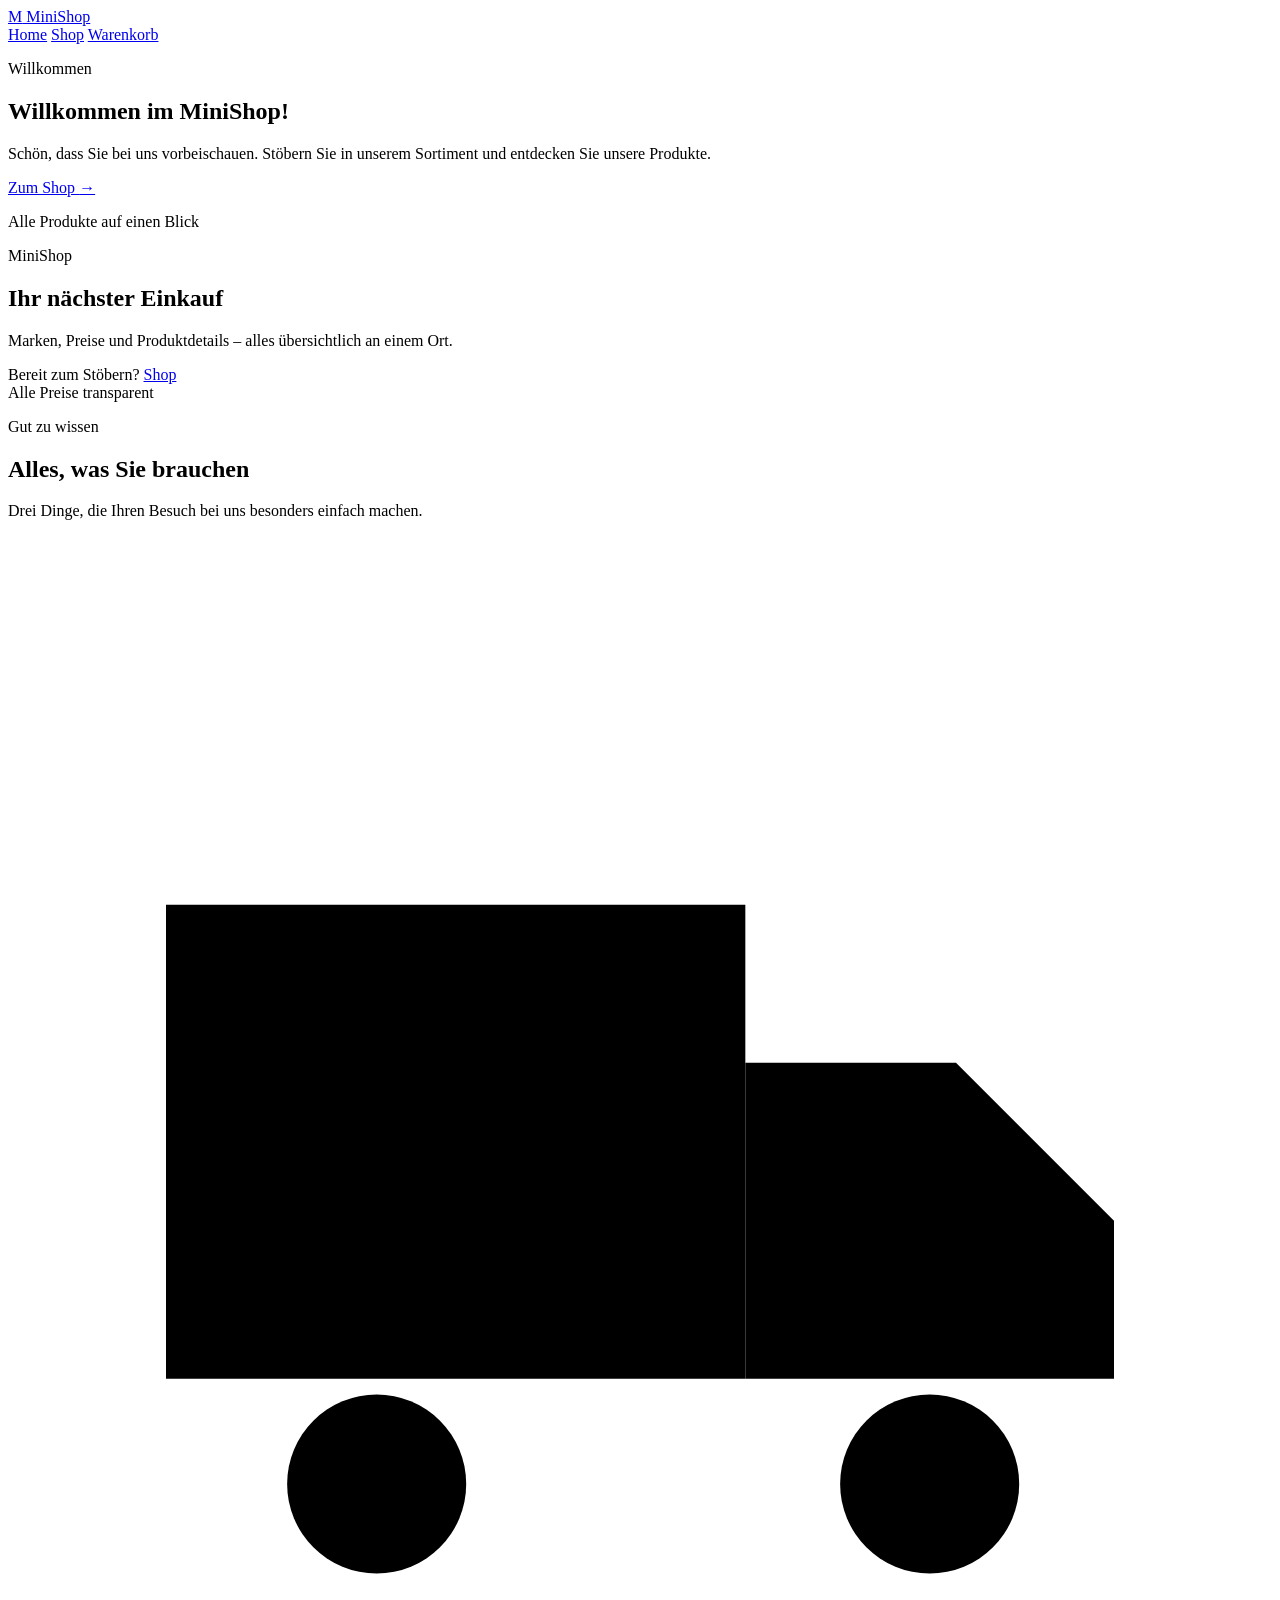
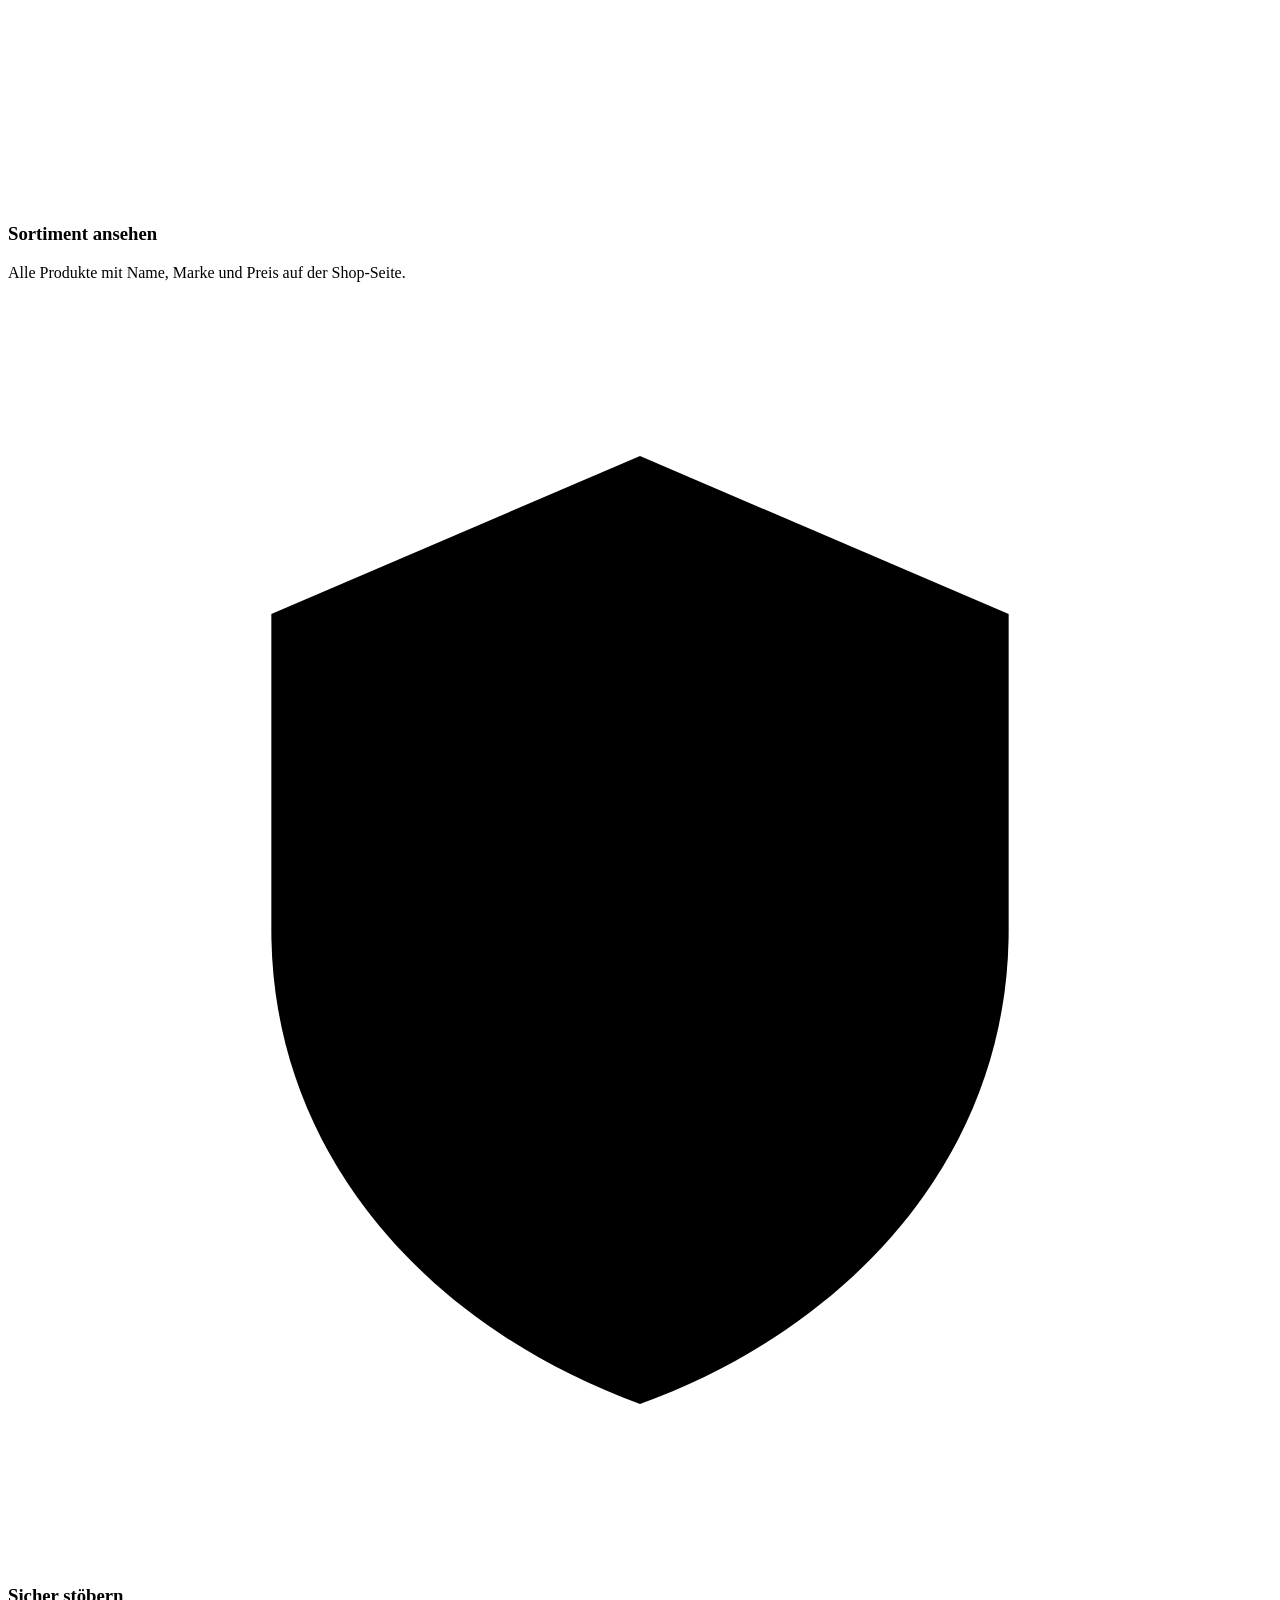
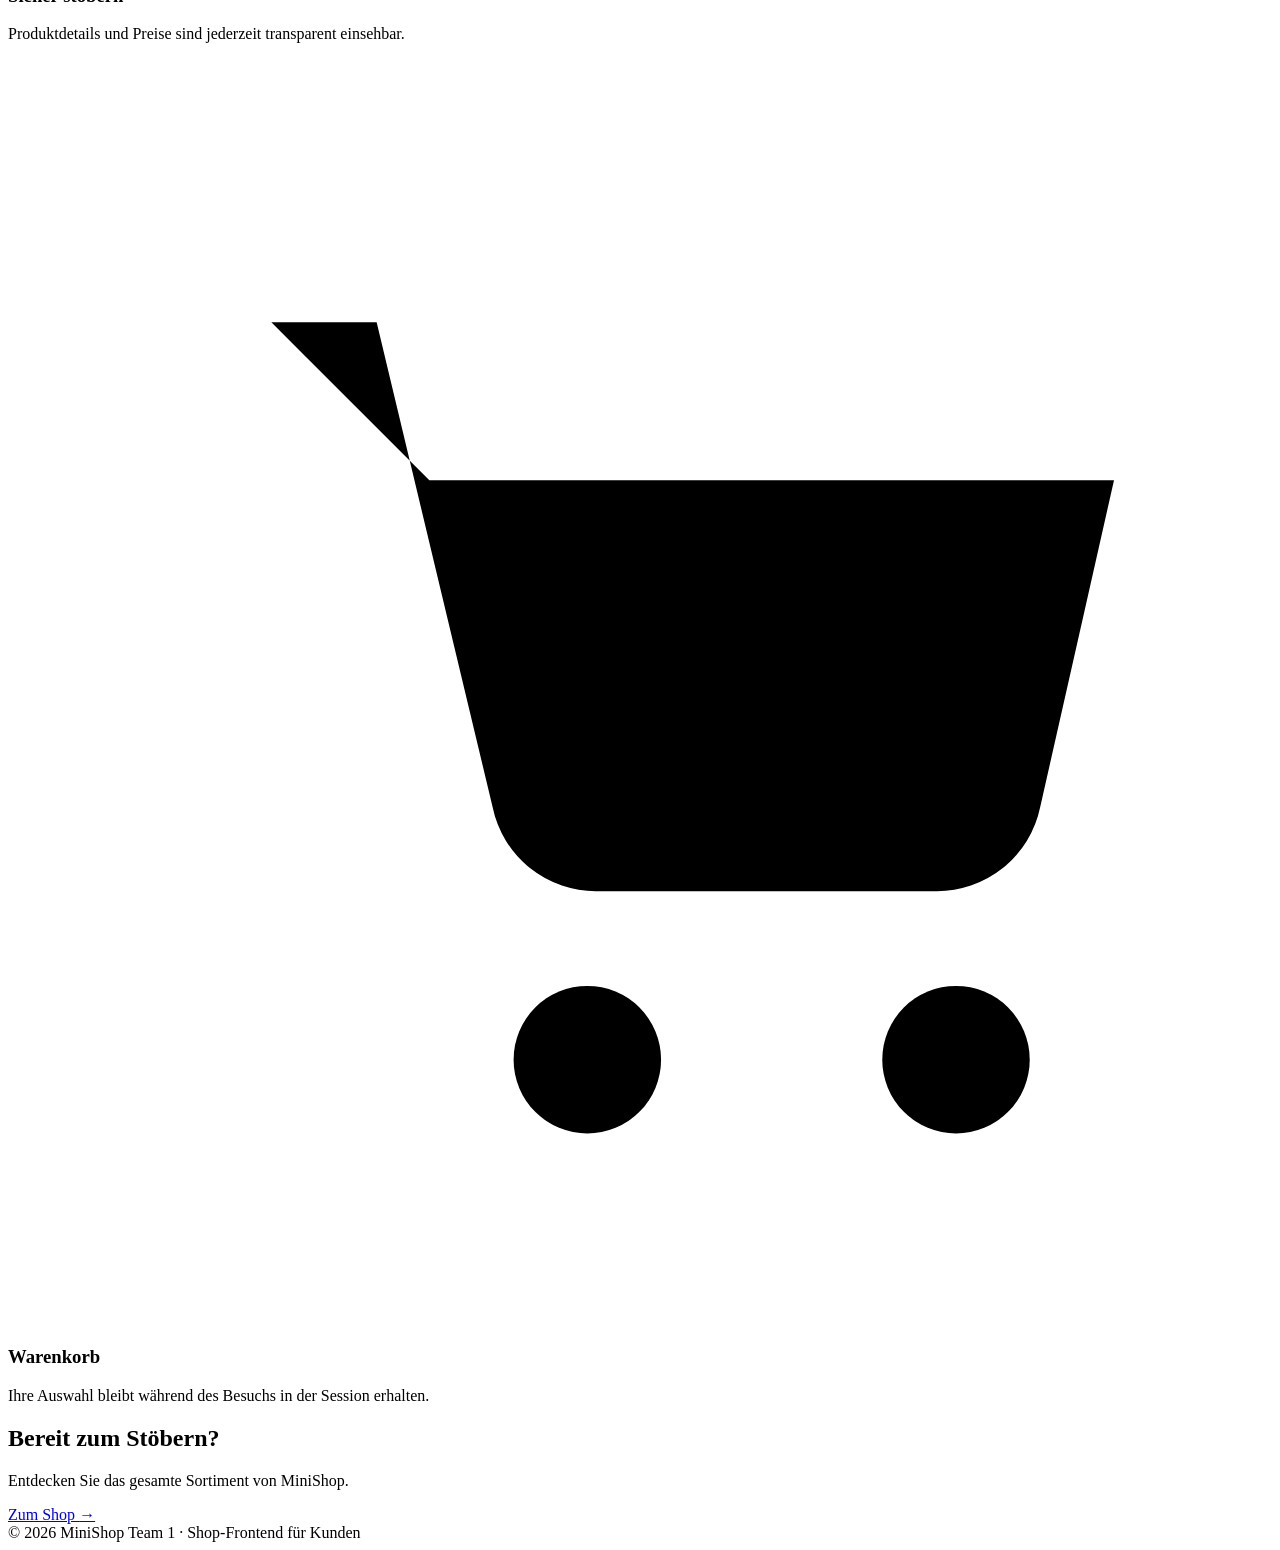
==== src/main/resources/templates/home/index.html @ 33fa98d6 "Update Header, Controler" ====
<!DOCTYPE html>
<!-- Thymeleaf-Namespace laden, damit th-Befehle verwendbar sind. -->
<html lang="de" xmlns:th="http://www.thymeleaf.org">
<head>
    <meta charset="UTF-8">
    <meta name="viewport" content="width=device-width, initial-scale=1.0">
    <title>MiniShop - Startseite</title>
    <link rel="stylesheet" href="../../static/css/style.css" th:href="@{/css/style.css}">
</head>
<body>

    <!-- Navigationsleiste oben. Vom Server wird der Inhalt durch das Fragment
         fragments/header.html ersetzt. Der Inhalt innerhalb dieses Elements ist
         nur der Fallback für die Vorschau, wenn die Datei direkt im Browser
         geöffnet wird (ohne Server kein th:replace). -->
    <header class="site-header" th:replace="~{fragments/header :: header('home')}">
        <div class="container header-inner">
            <a class="brand" href="/">
                <span class="brand-mark">M</span>
                MiniShop
            </a>
            <nav class="site-nav" aria-label="Hauptnavigation">
                <a class="is-active" href="/">Home</a>
                <a href="/shop">Shop</a>
                <a href="/cart">Warenkorb</a>
            </nav>
        </div>
    </header>

    <main>
        <!-- Begrüßung -->
        <section class="hero">
            <div class="container hero-grid">

                <div class="hero-copy">
                    <p class="eyebrow rise">Willkommen</p>
                    <h1 class="rise rise-2">
                        Willkommen im <span class="accent-text">MiniShop</span>!
                    </h1>
                    <p class="lead rise rise-3">
                        Schön, dass Sie bei uns vorbeischauen. Stöbern Sie in unserem
                        Sortiment und entdecken Sie unsere Produkte.
                    </p>
                    <div class="cta-row rise rise-4">
                        <a class="btn" href="/shop" th:href="@{/shop}">
                            Zum Shop <span aria-hidden="true">&rarr;</span>
                        </a>
                        <p class="cta-note">Alle Produkte auf einen Blick</p>
                    </div>
                </div>

                
                        <div class="product-body">
                            <p class="product-kicker">MiniShop</p>
                            <h2 class="product-title">Ihr nächster Einkauf</h2>
                            <p class="product-text">
                                Marken, Preise und Produktdetails &ndash; alles übersichtlich
                                an einem Ort.
                            </p>
                            <div class="product-foot">
                                <span class="price-label">Bereit zum Stöbern?</span>
                                <a class="mini-btn" href="/shop" th:href="@{/shop}">Shop</a>
                            </div>
                        </div>
                    </div>
                    <span class="float-badge">Alle Preise transparent</span>
                </div>

            </div>
        </section>

        <!-- Vorteile -->
        <section class="features">
            <div class="container">

                <div class="section-head">
                    <p class="eyebrow">Gut zu wissen</p>
                    <h2>Alles, was Sie brauchen</h2>
                    <p class="section-lead">
                        Drei Dinge, die Ihren Besuch bei uns besonders einfach machen.
                    </p>
                </div>

                <div class="features-grid">

                    <div class="feature">
                        <span class="feature-icon">
                            <svg viewBox="0 0 24 24" aria-hidden="true">
                                <path d="M3 7h11v9H3z"></path>
                                <path d="M14 10h4l3 3v3h-7z"></path>
                                <circle cx="7" cy="18" r="1.7"></circle>
                                <circle cx="17.5" cy="18" r="1.7"></circle>
                            </svg>
                        </span>
                        <div>
                            <h3>Sortiment ansehen</h3>
                            <p>Alle Produkte mit Name, Marke und Preis auf der Shop-Seite.</p>
                        </div>
                    </div>

                    <div class="feature">
                        <span class="feature-icon">
                            <svg viewBox="0 0 24 24" aria-hidden="true">
                                <path d="M12 3l7 3v6c0 4.2-2.9 7.5-7 9-4.1-1.5-7-4.8-7-9V6z"></path>
                                <path d="M9 12l2 2 4-4"></path>
                            </svg>
                        </span>
                        <div>
                            <h3>Sicher stöbern</h3>
                            <p>Produktdetails und Preise sind jederzeit transparent einsehbar.</p>
                        </div>
                    </div>

                    <div class="feature">
                        <span class="feature-icon">
                            <svg viewBox="0 0 24 24" aria-hidden="true">
                                <path d="M5 5h2l2.2 9.2a2 2 0 0 0 2 1.6h6.4a2 2 0 0 0 2-1.6L21 8H8"></path>
                                <circle cx="11" cy="19" r="1.4"></circle>
                                <circle cx="18" cy="19" r="1.4"></circle>
                            </svg>
                        </span>
                        <div>
                            <h3>Warenkorb</h3>
                            <p>Ihre Auswahl bleibt während des Besuchs in der Session erhalten.</p>
                        </div>
                    </div>

                </div>
            </div>
        </section>

        <!-- Abschluss-Aufruf -->
        <section class="cta-band">
            <div class="container cta-band-inner">
                <div>
                    <h2>Bereit zum Stöbern?</h2>
                    <p>Entdecken Sie das gesamte Sortiment von MiniShop.</p>
                </div>
                <a class="btn btn-light" href="/shop" th:href="@{/shop}">
                    Zum Shop <span aria-hidden="true">&rarr;</span>
                </a>
            </div>
        </section>
    </main>

    <footer class="site-footer">
        <div class="container">
            <span>&copy; 2026 MiniShop</span>
            <span>Team 1 &middot; Shop-Frontend f&uuml;r Kunden</span>
        </div>
    </footer>

</body>
</html>
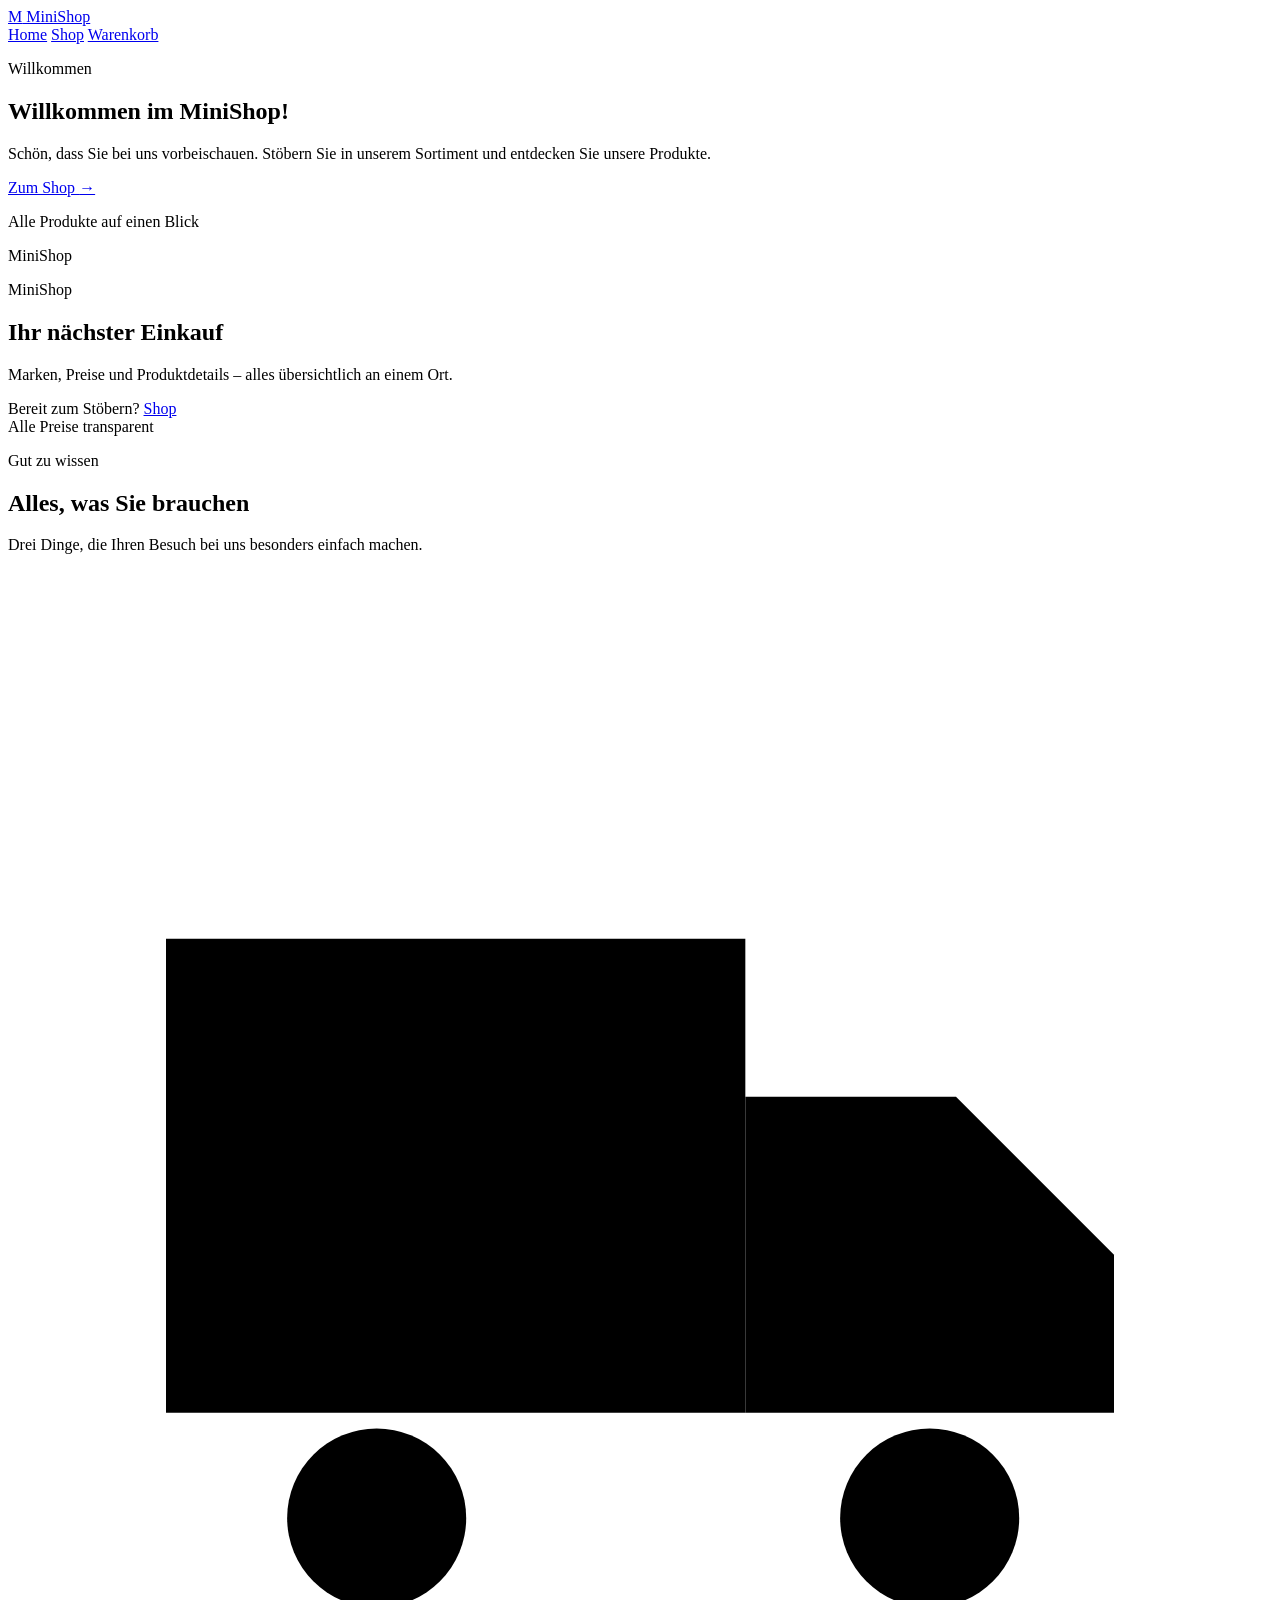
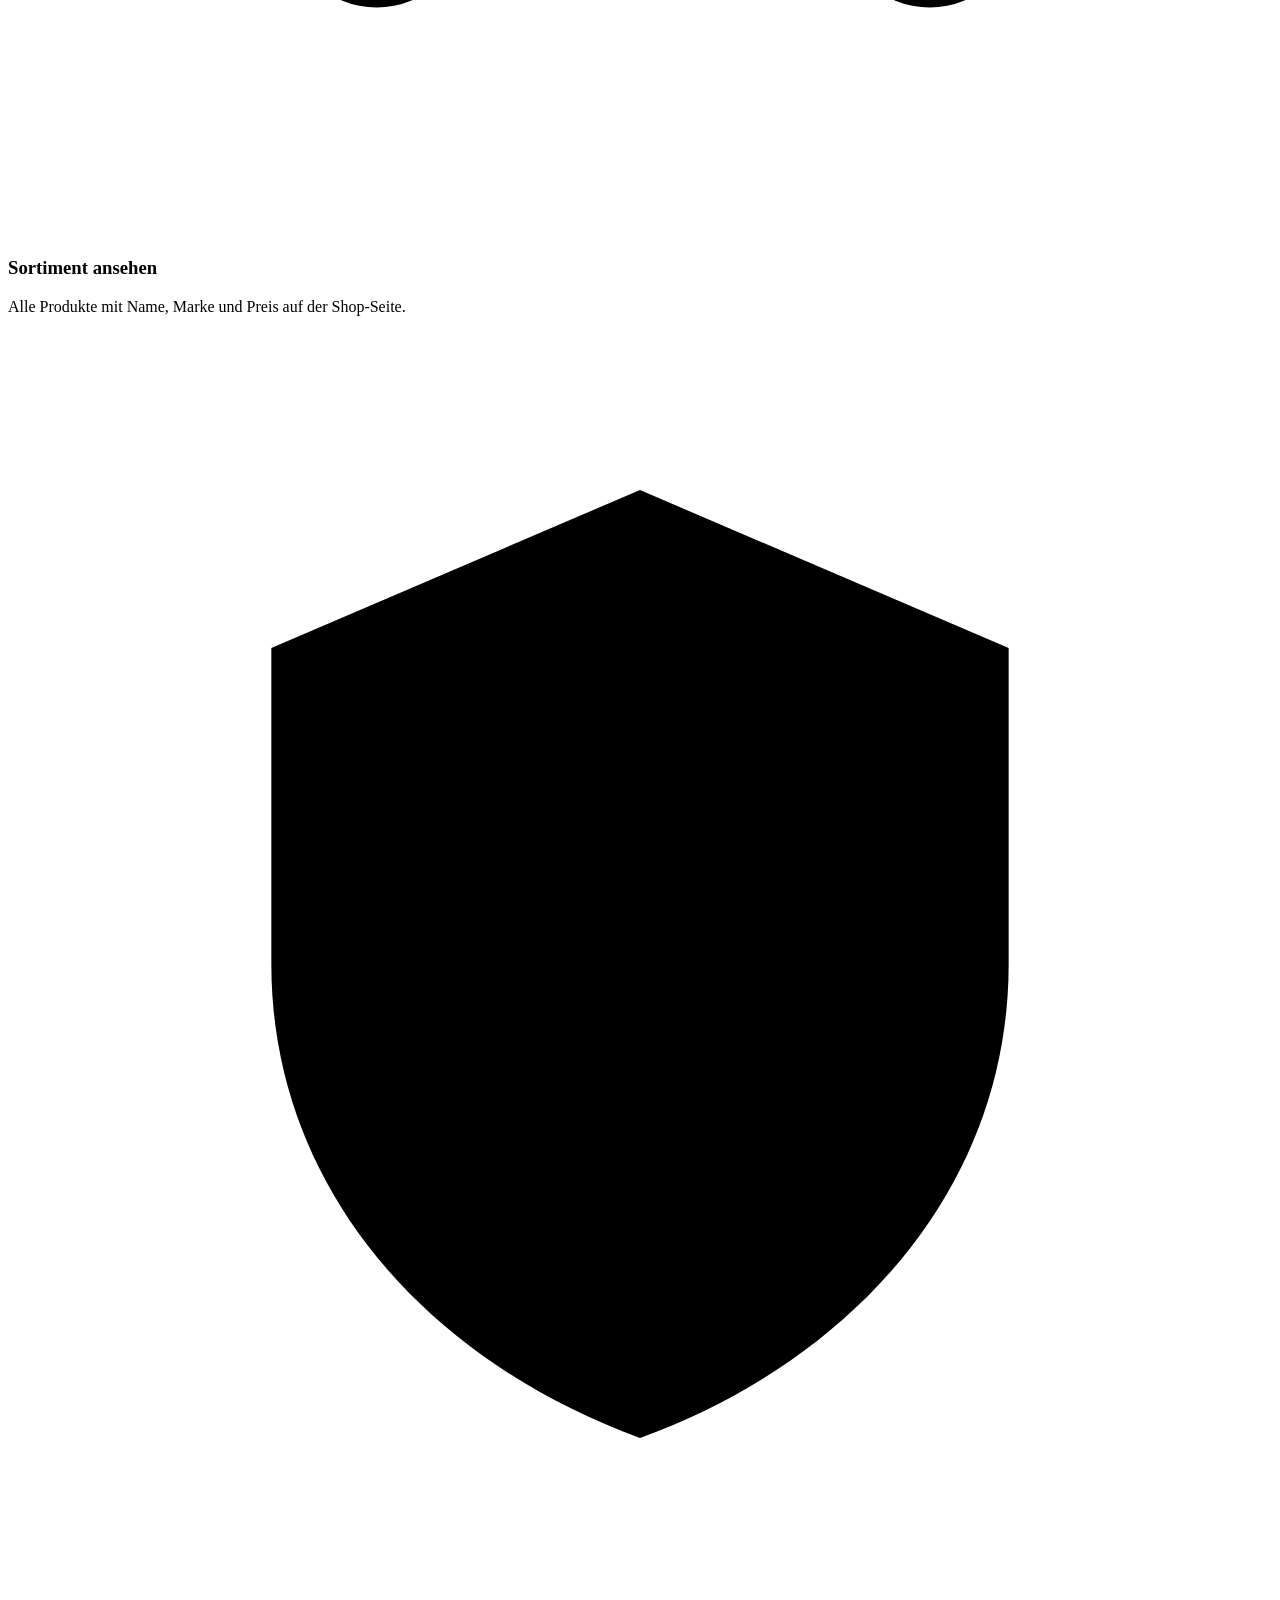
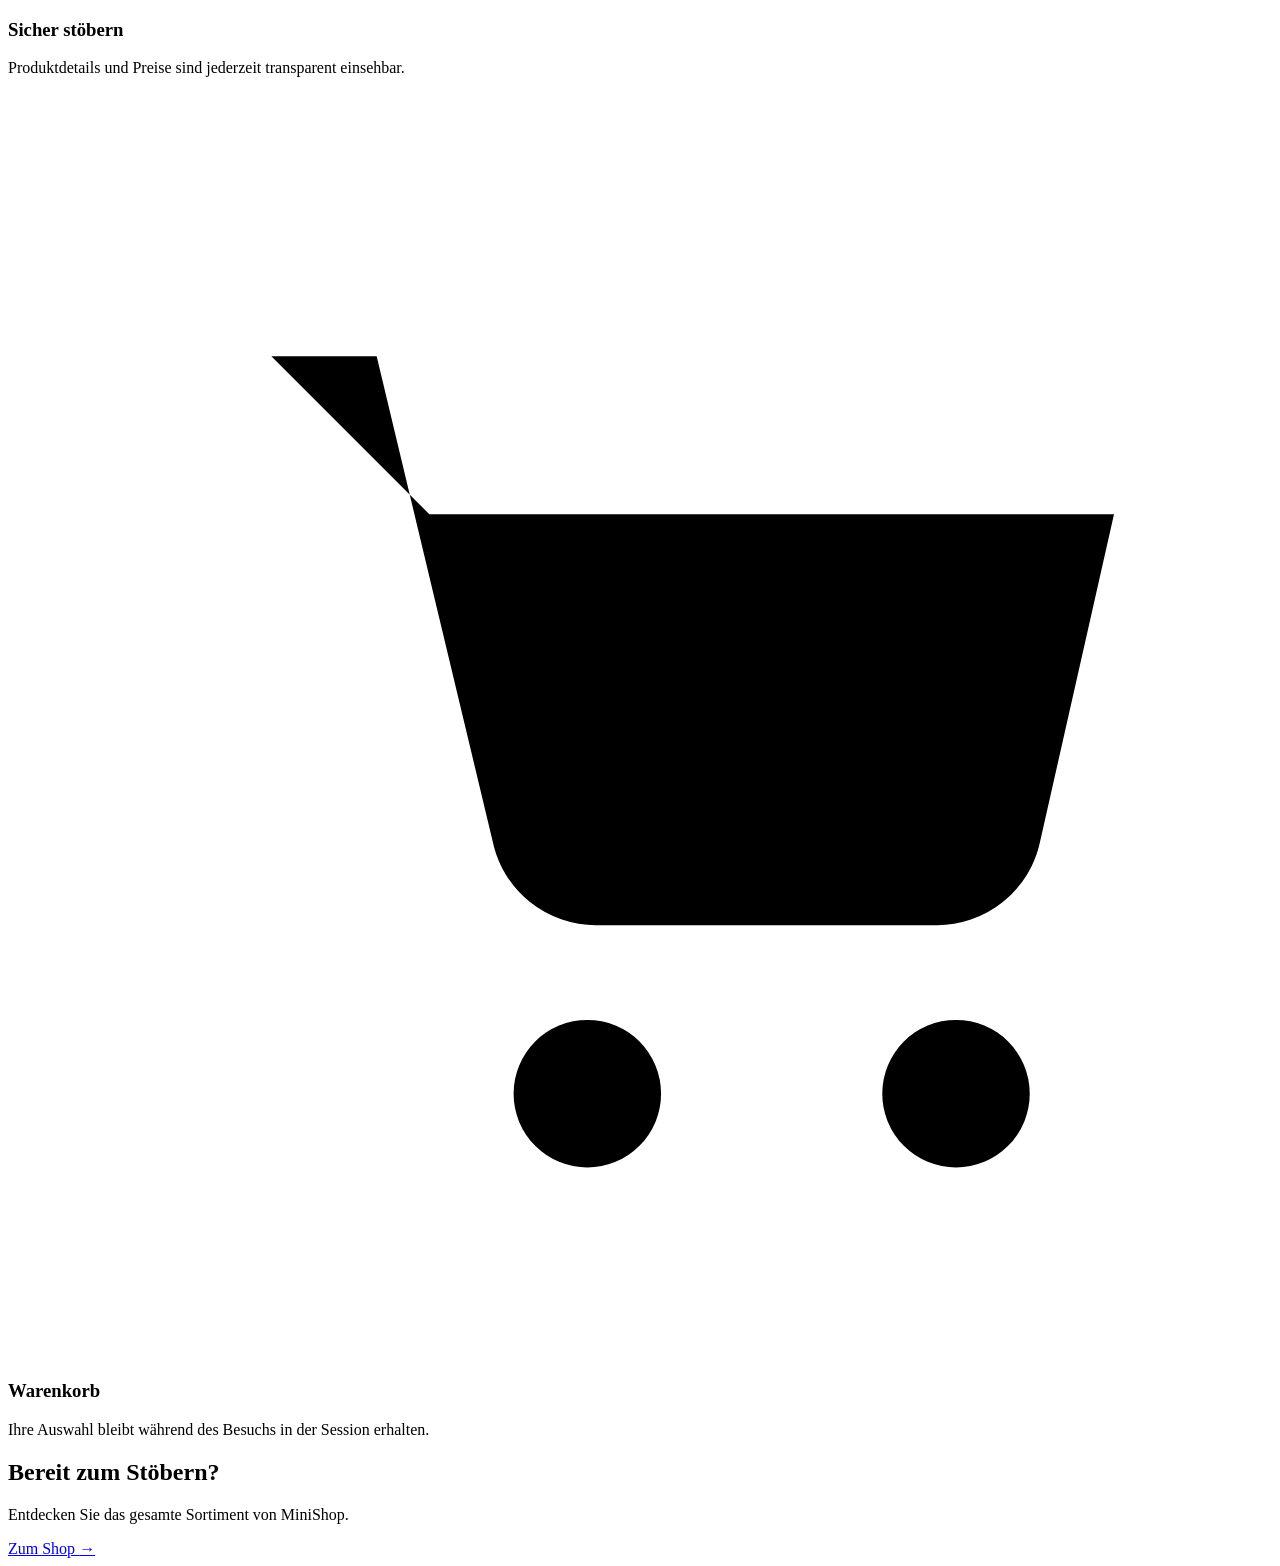
==== commit 1cfebbd7: "Aufgaben erledigt Gerald" ====
--- a/src/main/resources/templates/home/index.html
+++ b/src/main/resources/templates/home/index.html
@@ -2,10 +2,9 @@
 <!-- Thymeleaf-Namespace laden, damit th-Befehle verwendbar sind. -->
 <html lang="de" xmlns:th="http://www.thymeleaf.org">
 <head>
-    <meta charset="UTF-8">
-    <meta name="viewport" content="width=device-width, initial-scale=1.0">
-    <title>MiniShop - Startseite</title>
-    <link rel="stylesheet" href="../../static/css/style.css" th:href="@{/css/style.css}">
+    <!-- Meta-Tags und Stylesheet kommen zentral aus fragments/header.html.
+         static/css/style.css wird von Spring Boot unter /css/style.css ausgeliefert. -->
+    <th:block th:replace="~{fragments/header :: headTags('MiniShop - Startseite')}"></th:block>
 </head>
 <body>
 
@@ -13,16 +12,16 @@
          fragments/header.html ersetzt. Der Inhalt innerhalb dieses Elements ist
          nur der Fallback für die Vorschau, wenn die Datei direkt im Browser
          geöffnet wird (ohne Server kein th:replace). -->
-    <header class="site-header" th:replace="~{fragments/header :: header('home')}">
-        <div class="container header-inner">
+    <header class="navbar" th:replace="~{fragments/header :: header('home')}">
+        <div class="container navbar-inner">
             <a class="brand" href="/">
                 <span class="brand-mark">M</span>
                 MiniShop
             </a>
-            <nav class="site-nav" aria-label="Hauptnavigation">
-                <a class="is-active" href="/">Home</a>
-                <a href="/shop">Shop</a>
-                <a href="/cart">Warenkorb</a>
+            <nav class="nav-links" aria-label="Hauptnavigation">
+                <a class="nav-link is-active" href="/">Home</a>
+                <a class="nav-link" href="/shop">Shop</a>
+                <a class="nav-link" href="/cart">Warenkorb</a>
             </nav>
         </div>
     </header>
@@ -42,14 +41,18 @@
                         Sortiment und entdecken Sie unsere Produkte.
                     </p>
                     <div class="cta-row rise rise-4">
-                        <a class="btn" href="/shop" th:href="@{/shop}">
+                        <a class="btn btn-primary" href="/shop" th:href="@{/shop}">
                             Zum Shop <span aria-hidden="true">&rarr;</span>
                         </a>
                         <p class="cta-note">Alle Produkte auf einen Blick</p>
                     </div>
                 </div>
 
-                
+                <div class="hero-visual rise rise-3">
+                    <div class="product-card hero-card">
+                        <div class="product-media">
+                            <span class="product-media-label">MiniShop</span>
+                        </div>
                         <div class="product-body">
                             <p class="product-kicker">MiniShop</p>
                             <h2 class="product-title">Ihr nächster Einkauf</h2>
@@ -143,12 +146,7 @@
         </section>
     </main>
 
-    <footer class="site-footer">
-        <div class="container">
-            <span>&copy; 2026 MiniShop</span>
-            <span>Team 1 &middot; Shop-Frontend f&uuml;r Kunden</span>
-        </div>
-    </footer>
+    <footer th:replace="~{fragments/header :: footer('Shop-Frontend für Kunden')}"></footer>
 
 </body>
 </html>
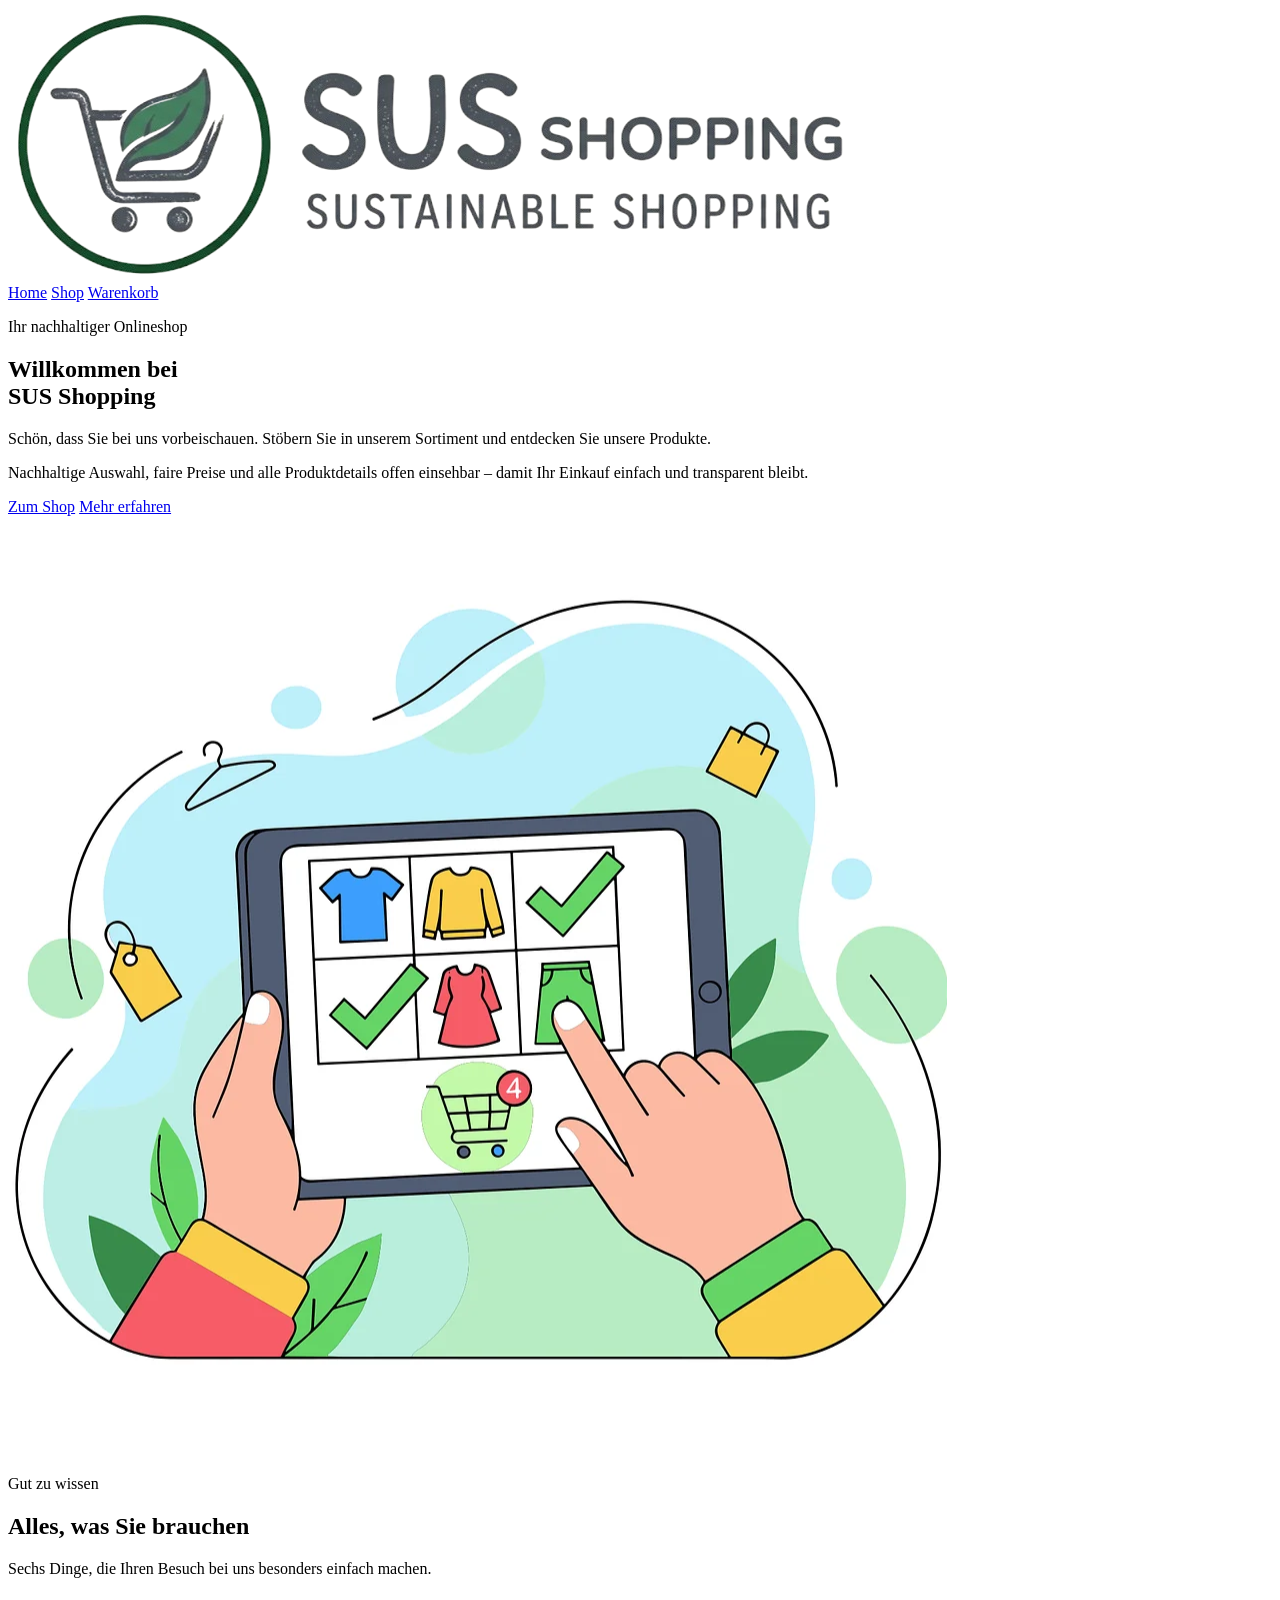
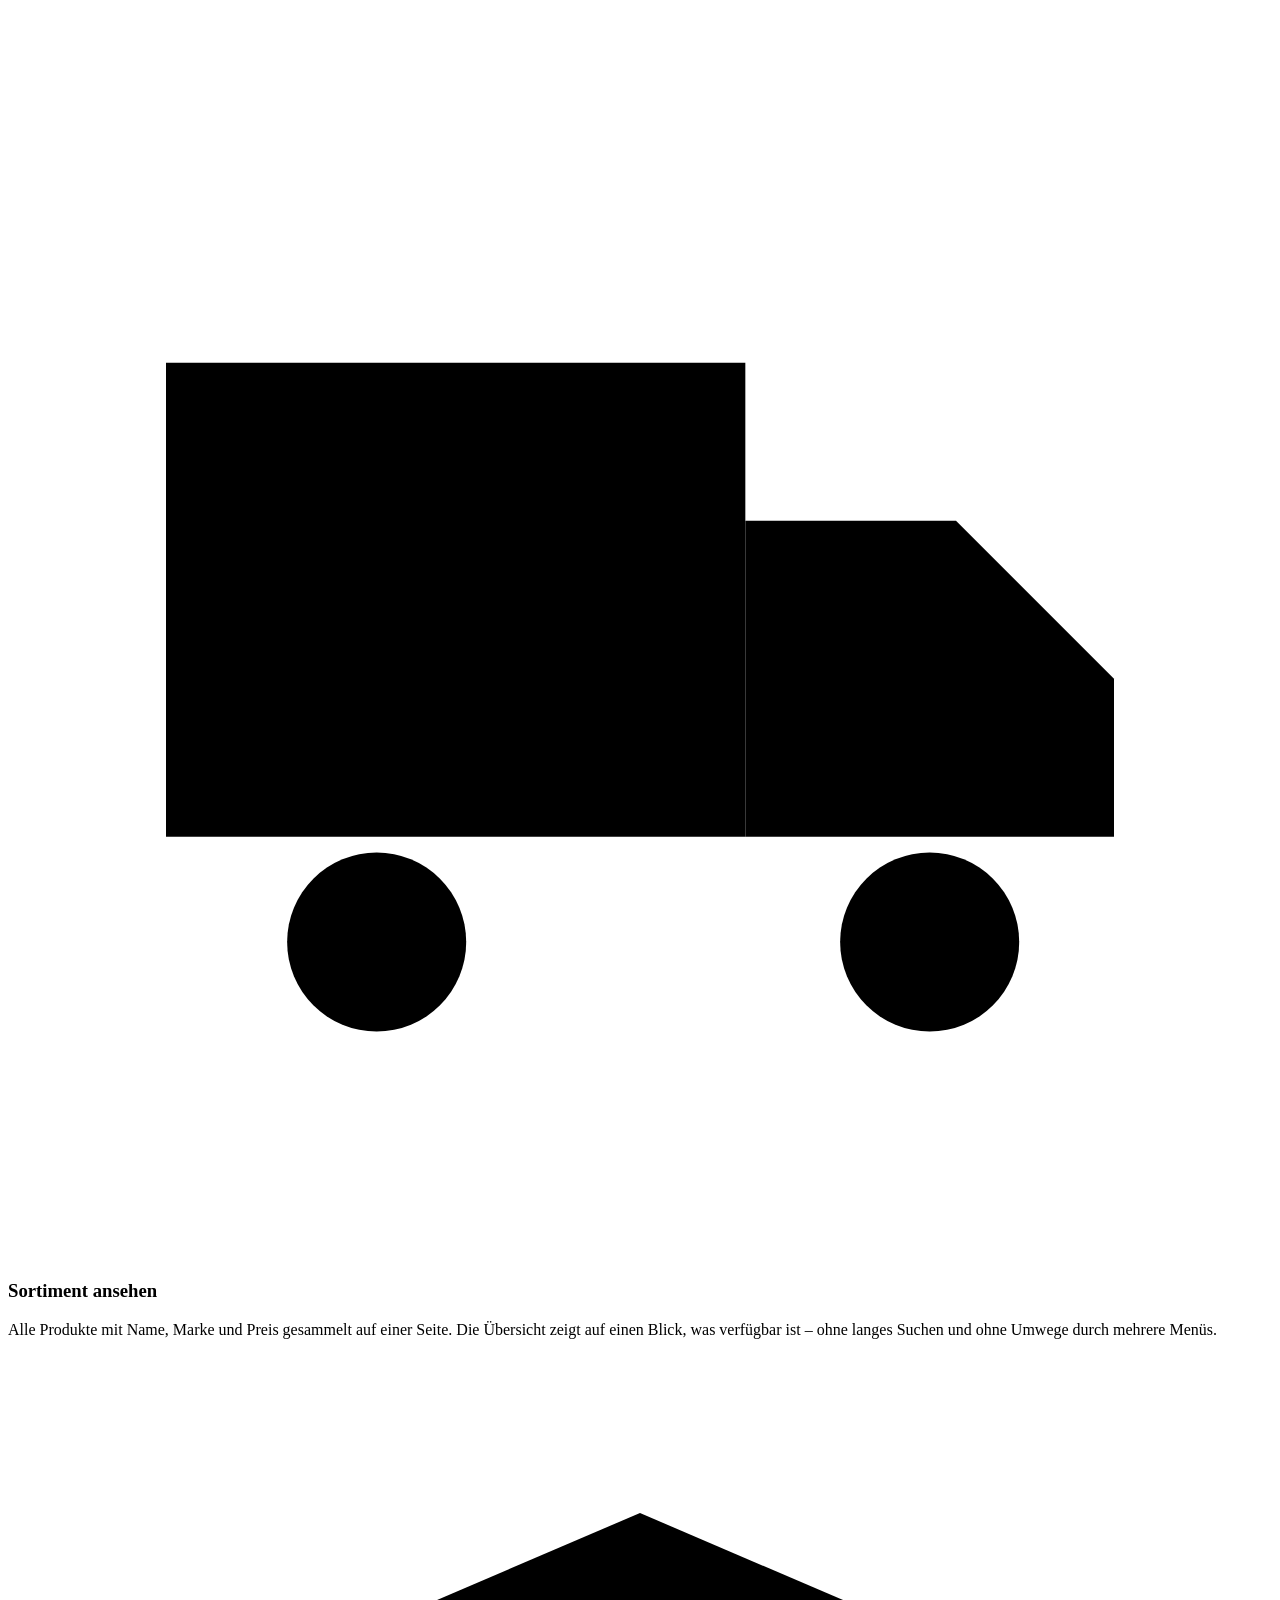
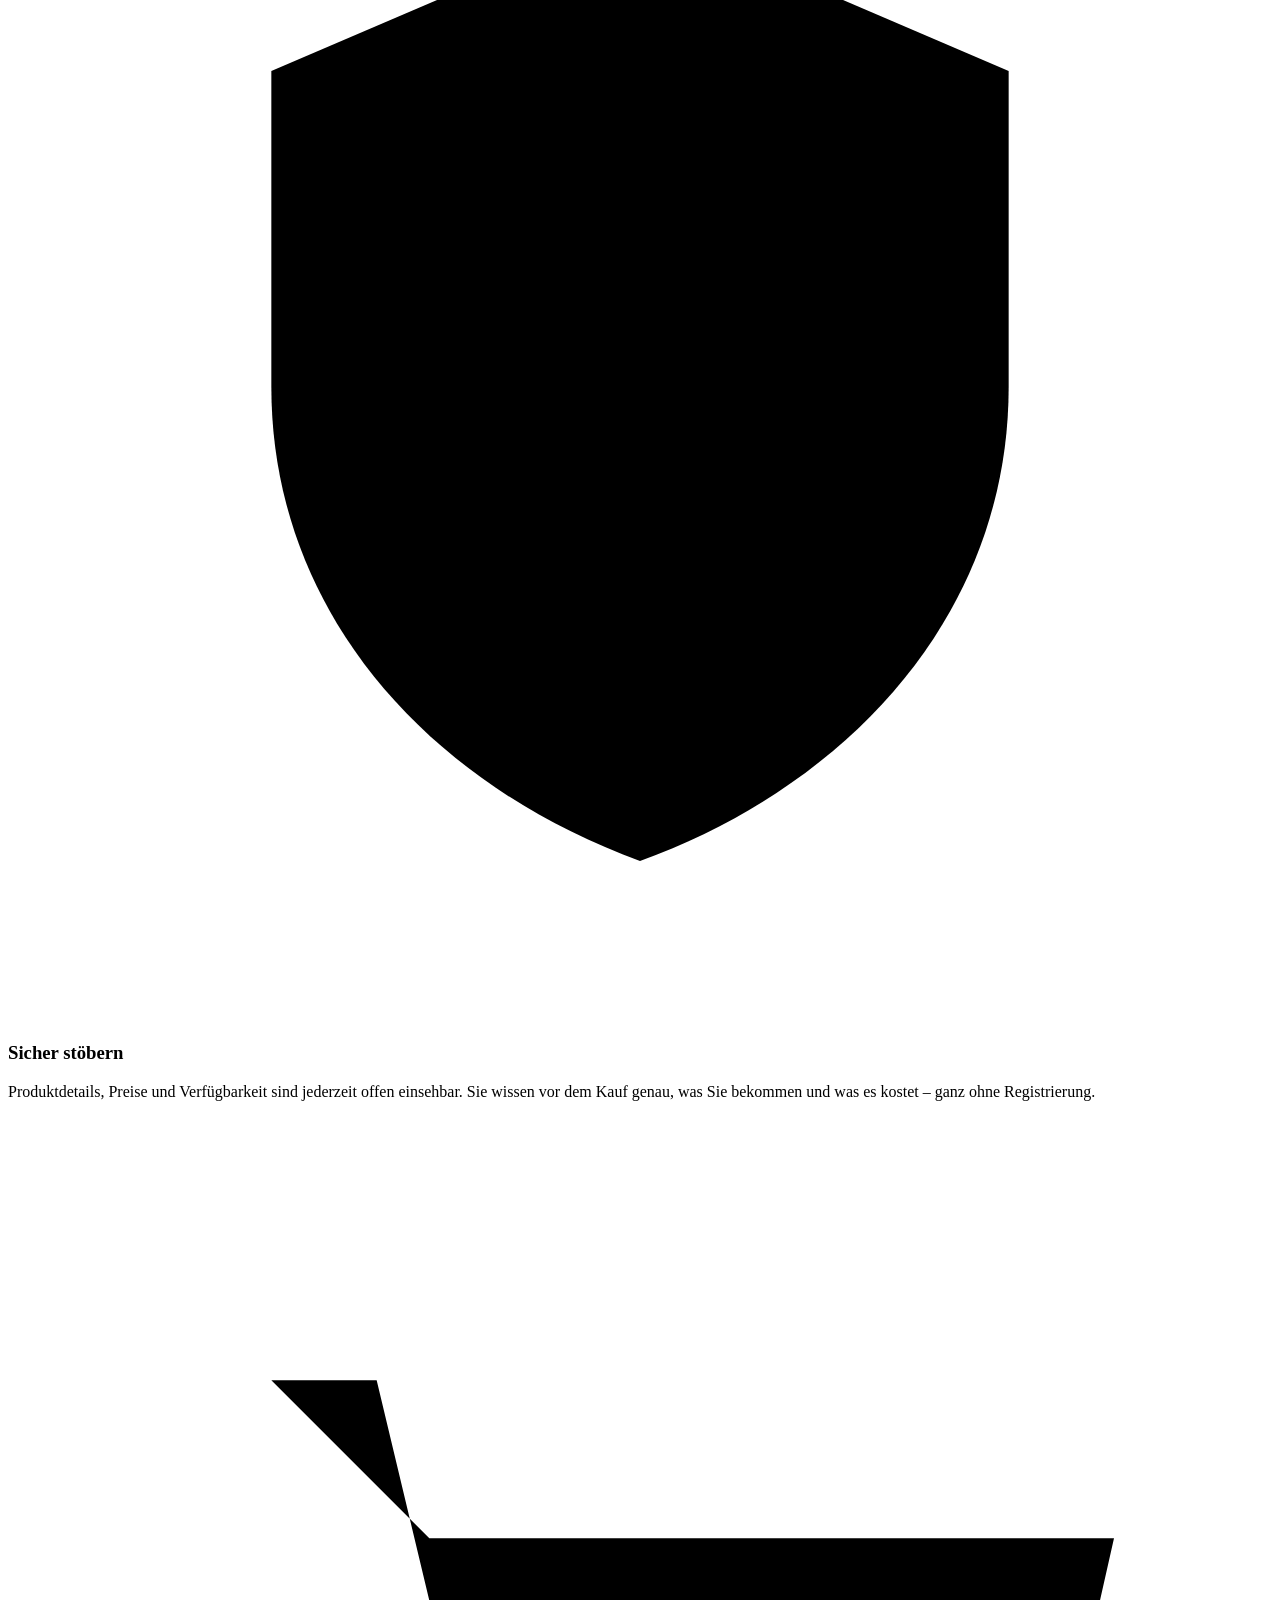
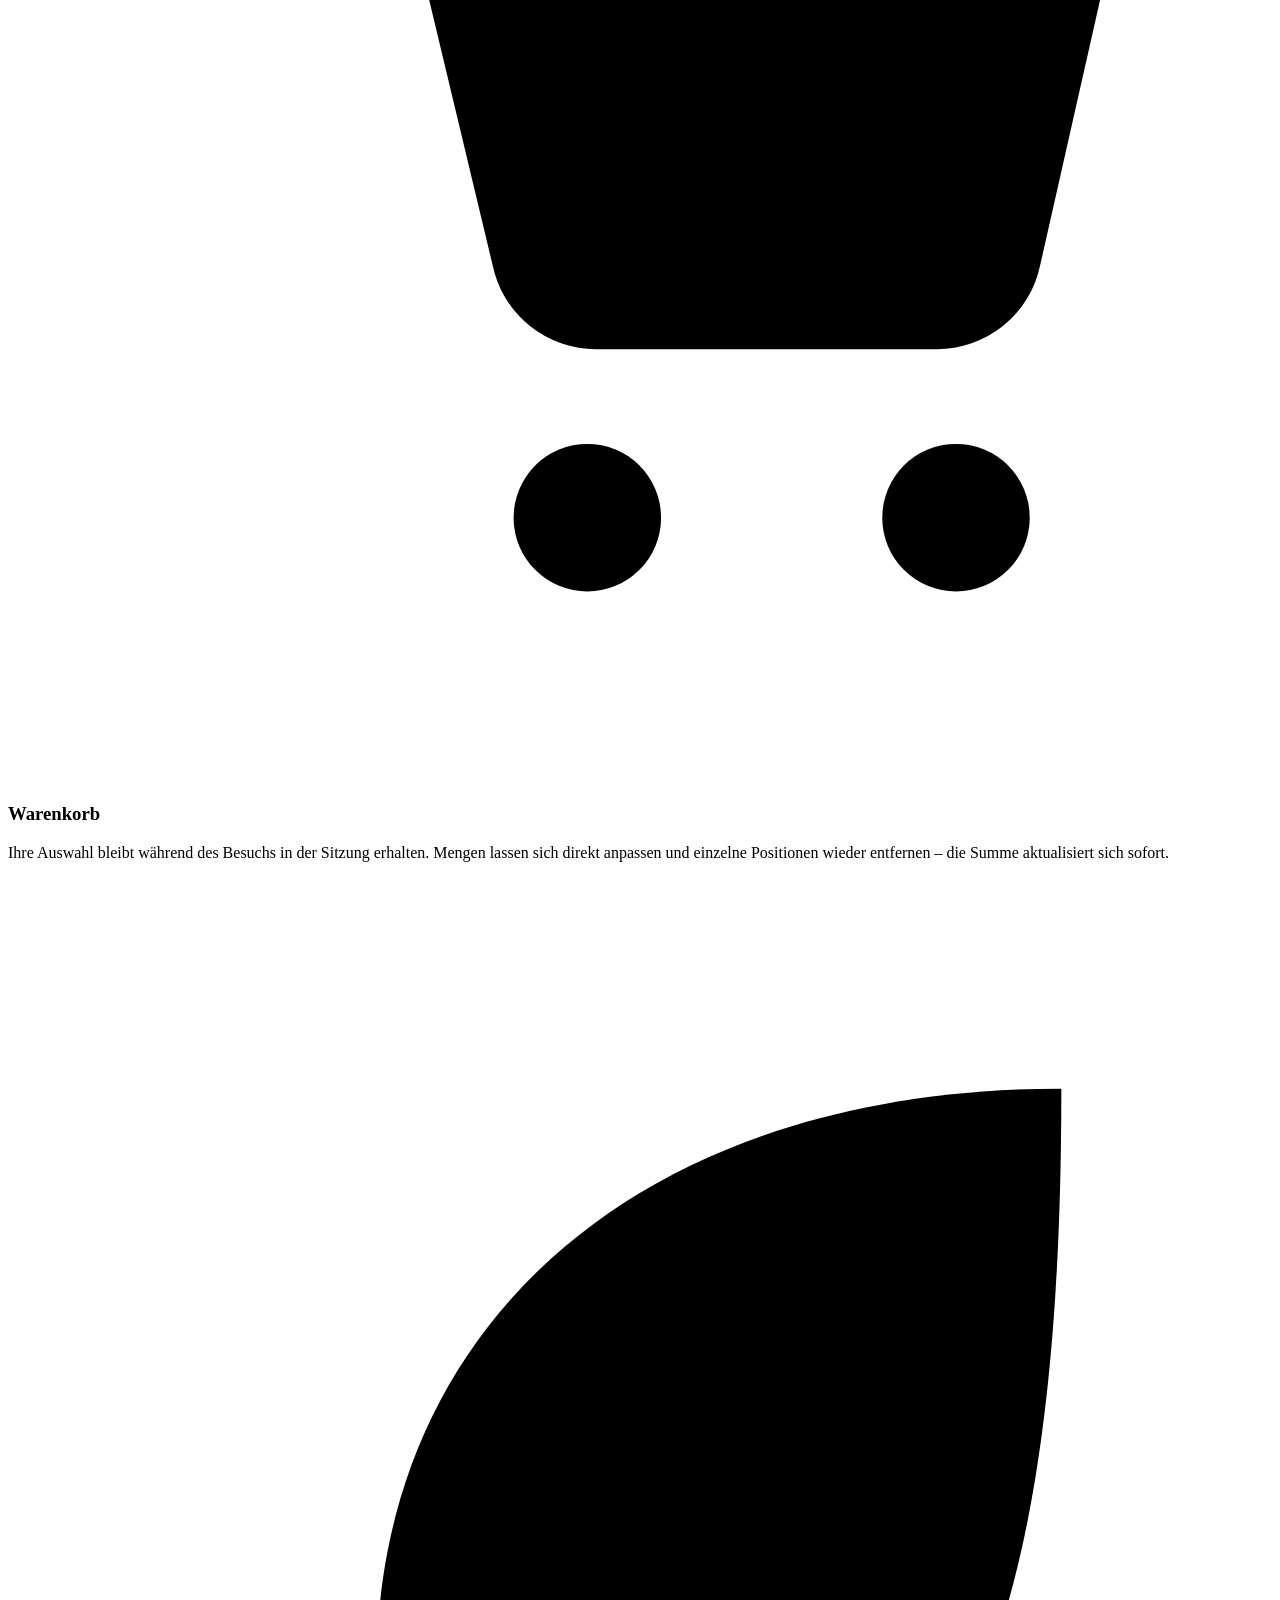
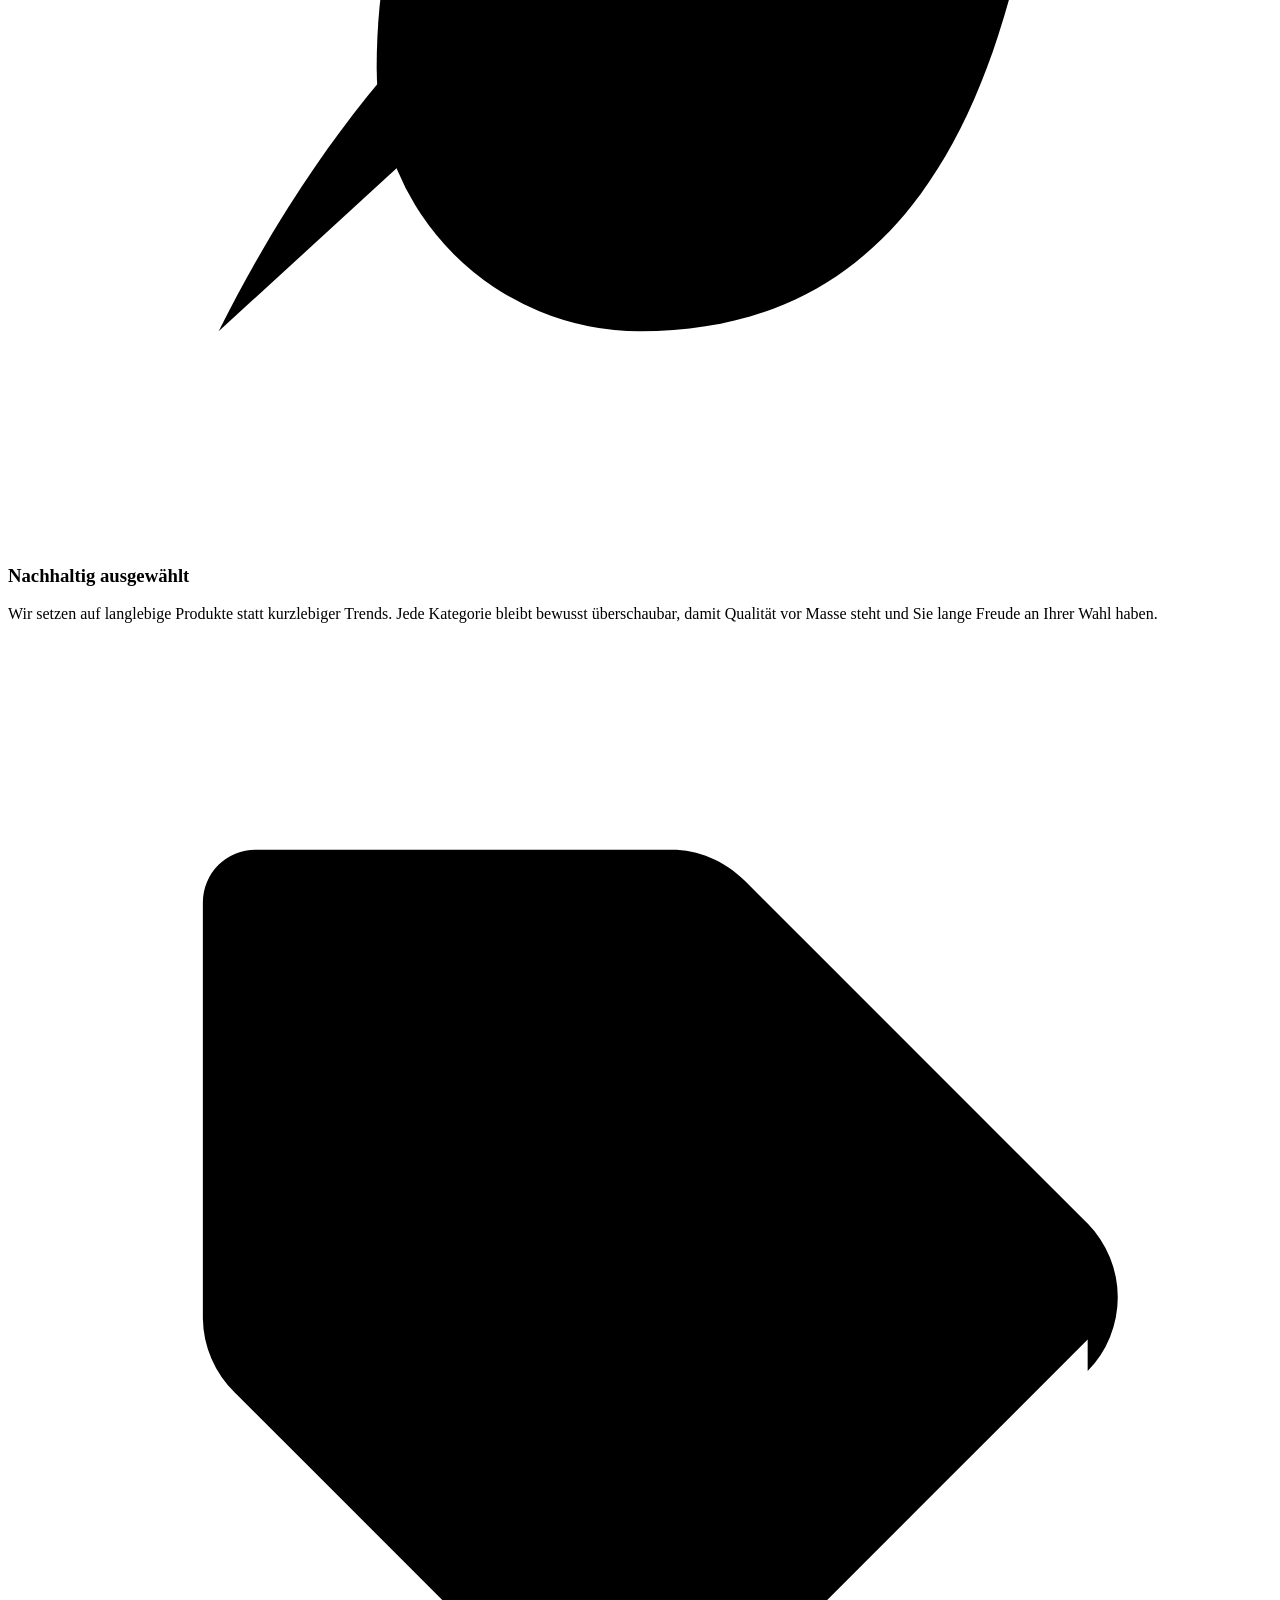
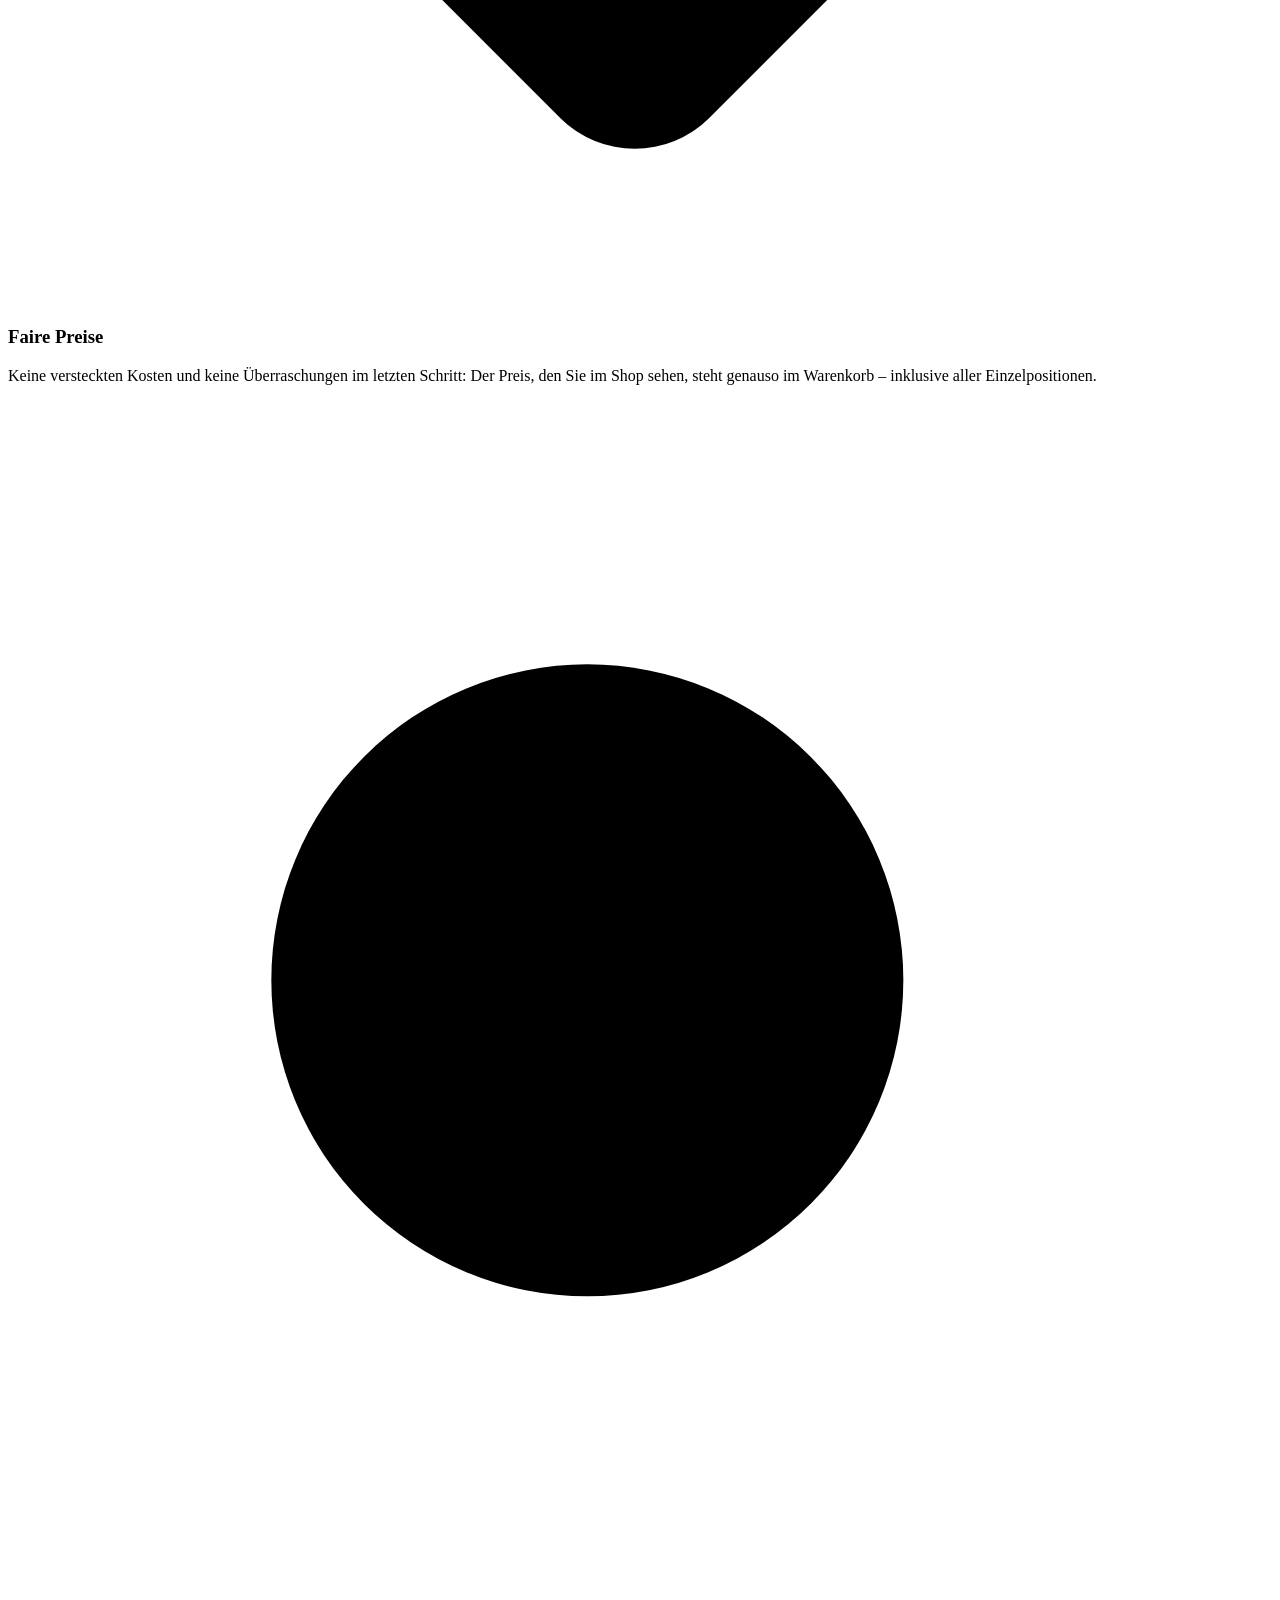
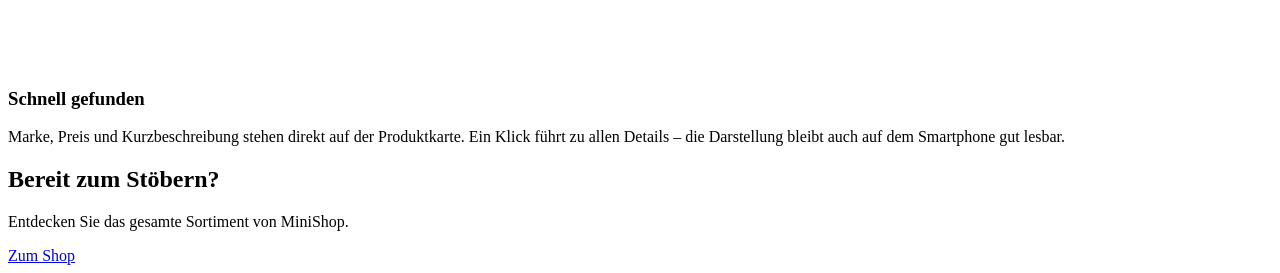
==== commit ac525dd9: "Änderungen und Tests" ====
--- a/src/main/resources/templates/home/index.html
+++ b/src/main/resources/templates/home/index.html
@@ -6,7 +6,7 @@
          static/css/style.css wird von Spring Boot unter /css/style.css ausgeliefert. -->
     <th:block th:replace="~{fragments/header :: headTags('MiniShop - Startseite')}"></th:block>
 </head>
-<body>
+<body class="page-home">
 
     <!-- Navigationsleiste oben. Vom Server wird der Inhalt durch das Fragment
          fragments/header.html ersetzt. Der Inhalt innerhalb dieses Elements ist
@@ -15,8 +15,8 @@
     <header class="navbar" th:replace="~{fragments/header :: header('home')}">
         <div class="container navbar-inner">
             <a class="brand" href="/">
-                <span class="brand-mark">M</span>
-                MiniShop
+                <img class="brand-logo" src="../../static/images/logo.png"
+                     alt="SUS Shopping – Sustainable Shopping">
             </a>
             <nav class="nav-links" aria-label="Hauptnavigation">
                 <a class="nav-link is-active" href="/">Home</a>
@@ -27,60 +27,47 @@
     </header>
 
     <main>
-        <!-- Begrüßung -->
+        <!-- Hero: Text links, Hintergrundbild rechts -->
         <section class="hero">
             <div class="container hero-grid">
-
                 <div class="hero-copy">
-                    <p class="eyebrow rise">Willkommen</p>
+                    <p class="eyebrow rise">Ihr nachhaltiger Onlineshop</p>
                     <h1 class="rise rise-2">
-                        Willkommen im <span class="accent-text">MiniShop</span>!
+                        Willkommen bei<br>
+                        <span class="accent-text">SUS Shopping</span>
                     </h1>
                     <p class="lead rise rise-3">
                         Schön, dass Sie bei uns vorbeischauen. Stöbern Sie in unserem
                         Sortiment und entdecken Sie unsere Produkte.
                     </p>
+                    <p class="hero-note rise rise-3">
+                        Nachhaltige Auswahl, faire Preise und alle Produktdetails offen
+                        einsehbar – damit Ihr Einkauf einfach und transparent bleibt.
+                    </p>
                     <div class="cta-row rise rise-4">
-                        <a class="btn btn-primary" href="/shop" th:href="@{/shop}">
-                            Zum Shop <span aria-hidden="true">&rarr;</span>
-                        </a>
-                        <p class="cta-note">Alle Produkte auf einen Blick</p>
+                        <a class="btn btn-primary" href="/shop" th:href="@{/shop}">Zum Shop</a>
+                        <a class="btn btn-secondary" href="#vorteile">Mehr erfahren</a>
                     </div>
                 </div>
 
                 <div class="hero-visual rise rise-3">
-                    <div class="product-card hero-card">
-                        <div class="product-media">
-                            <span class="product-media-label">MiniShop</span>
-                        </div>
-                        <div class="product-body">
-                            <p class="product-kicker">MiniShop</p>
-                            <h2 class="product-title">Ihr nächster Einkauf</h2>
-                            <p class="product-text">
-                                Marken, Preise und Produktdetails &ndash; alles übersichtlich
-                                an einem Ort.
-                            </p>
-                            <div class="product-foot">
-                                <span class="price-label">Bereit zum Stöbern?</span>
-                                <a class="mini-btn" href="/shop" th:href="@{/shop}">Shop</a>
-                            </div>
-                        </div>
-                    </div>
-                    <span class="float-badge">Alle Preise transparent</span>
+                    <img class="hero-image" src="../../static/images/shop-background.png"
+                         th:src="@{/images/shop-background.png}"
+                         alt="Illustration: Einkaufen per Smartphone">
                 </div>
 
             </div>
         </section>
 
-        <!-- Vorteile -->
-        <section class="features">
+        <!-- Vorteile (Sprungziel des zweiten Hero-Buttons) -->
+        <section class="features" id="vorteile">
             <div class="container">
 
                 <div class="section-head">
                     <p class="eyebrow">Gut zu wissen</p>
                     <h2>Alles, was Sie brauchen</h2>
                     <p class="section-lead">
-                        Drei Dinge, die Ihren Besuch bei uns besonders einfach machen.
+                        Sechs Dinge, die Ihren Besuch bei uns besonders einfach machen.
                     </p>
                 </div>
 
@@ -97,7 +84,11 @@
                         </span>
                         <div>
                             <h3>Sortiment ansehen</h3>
-                            <p>Alle Produkte mit Name, Marke und Preis auf der Shop-Seite.</p>
+                            <p>
+                                Alle Produkte mit Name, Marke und Preis gesammelt auf einer Seite.
+                                Die Übersicht zeigt auf einen Blick, was verfügbar ist – ohne langes
+                                Suchen und ohne Umwege durch mehrere Menüs.
+                            </p>
                         </div>
                     </div>
 
@@ -110,7 +101,11 @@
                         </span>
                         <div>
                             <h3>Sicher stöbern</h3>
-                            <p>Produktdetails und Preise sind jederzeit transparent einsehbar.</p>
+                            <p>
+                                Produktdetails, Preise und Verfügbarkeit sind jederzeit offen
+                                einsehbar. Sie wissen vor dem Kauf genau, was Sie bekommen und was
+                                es kostet – ganz ohne Registrierung.
+                            </p>
                         </div>
                     </div>
 
@@ -124,7 +119,62 @@
                         </span>
                         <div>
                             <h3>Warenkorb</h3>
-                            <p>Ihre Auswahl bleibt während des Besuchs in der Session erhalten.</p>
+                            <p>
+                                Ihre Auswahl bleibt während des Besuchs in der Sitzung erhalten.
+                                Mengen lassen sich direkt anpassen und einzelne Positionen wieder
+                                entfernen – die Summe aktualisiert sich sofort.
+                            </p>
+                        </div>
+                    </div>
+
+                    <div class="feature">
+                        <span class="feature-icon">
+                            <svg viewBox="0 0 24 24" aria-hidden="true">
+                                <path d="M20 4c-8 0-13 4.5-13 11a5 5 0 0 0 5 5c6.5 0 8-7 8-16z"></path>
+                                <path d="M4 20c3-6 7-9 12-11"></path>
+                            </svg>
+                        </span>
+                        <div>
+                            <h3>Nachhaltig ausgewählt</h3>
+                            <p>
+                                Wir setzen auf langlebige Produkte statt kurzlebiger Trends.
+                                Jede Kategorie bleibt bewusst überschaubar, damit Qualität vor
+                                Masse steht und Sie lange Freude an Ihrer Wahl haben.
+                            </p>
+                        </div>
+                    </div>
+
+                    <div class="feature">
+                        <span class="feature-icon">
+                            <svg viewBox="0 0 24 24" aria-hidden="true">
+                                <path d="M20.5 13.3l-7.2 7.2a2 2 0 0 1-2.8 0l-6.2-6.2a2 2 0 0 1-.6-1.4V5a1 1 0 0 1 1-1h7.9c.5 0 1 .2 1.4.6l6.5 6.5a2 2 0 0 1 0 2.8z"></path>
+                                <circle cx="8.5" cy="8.5" r="1.3"></circle>
+                            </svg>
+                        </span>
+                        <div>
+                            <h3>Faire Preise</h3>
+                            <p>
+                                Keine versteckten Kosten und keine Überraschungen im letzten
+                                Schritt: Der Preis, den Sie im Shop sehen, steht genauso im
+                                Warenkorb – inklusive aller Einzelpositionen.
+                            </p>
+                        </div>
+                    </div>
+
+                    <div class="feature">
+                        <span class="feature-icon">
+                            <svg viewBox="0 0 24 24" aria-hidden="true">
+                                <circle cx="11" cy="11" r="6"></circle>
+                                <path d="M20 20l-4.2-4.2"></path>
+                            </svg>
+                        </span>
+                        <div>
+                            <h3>Schnell gefunden</h3>
+                            <p>
+                                Marke, Preis und Kurzbeschreibung stehen direkt auf der
+                                Produktkarte. Ein Klick führt zu allen Details – die Darstellung
+                                bleibt auch auf dem Smartphone gut lesbar.
+                            </p>
                         </div>
                     </div>
 
@@ -140,7 +190,7 @@
                     <p>Entdecken Sie das gesamte Sortiment von MiniShop.</p>
                 </div>
                 <a class="btn btn-light" href="/shop" th:href="@{/shop}">
-                    Zum Shop <span aria-hidden="true">&rarr;</span>
+                    Zum Shop
                 </a>
             </div>
         </section>
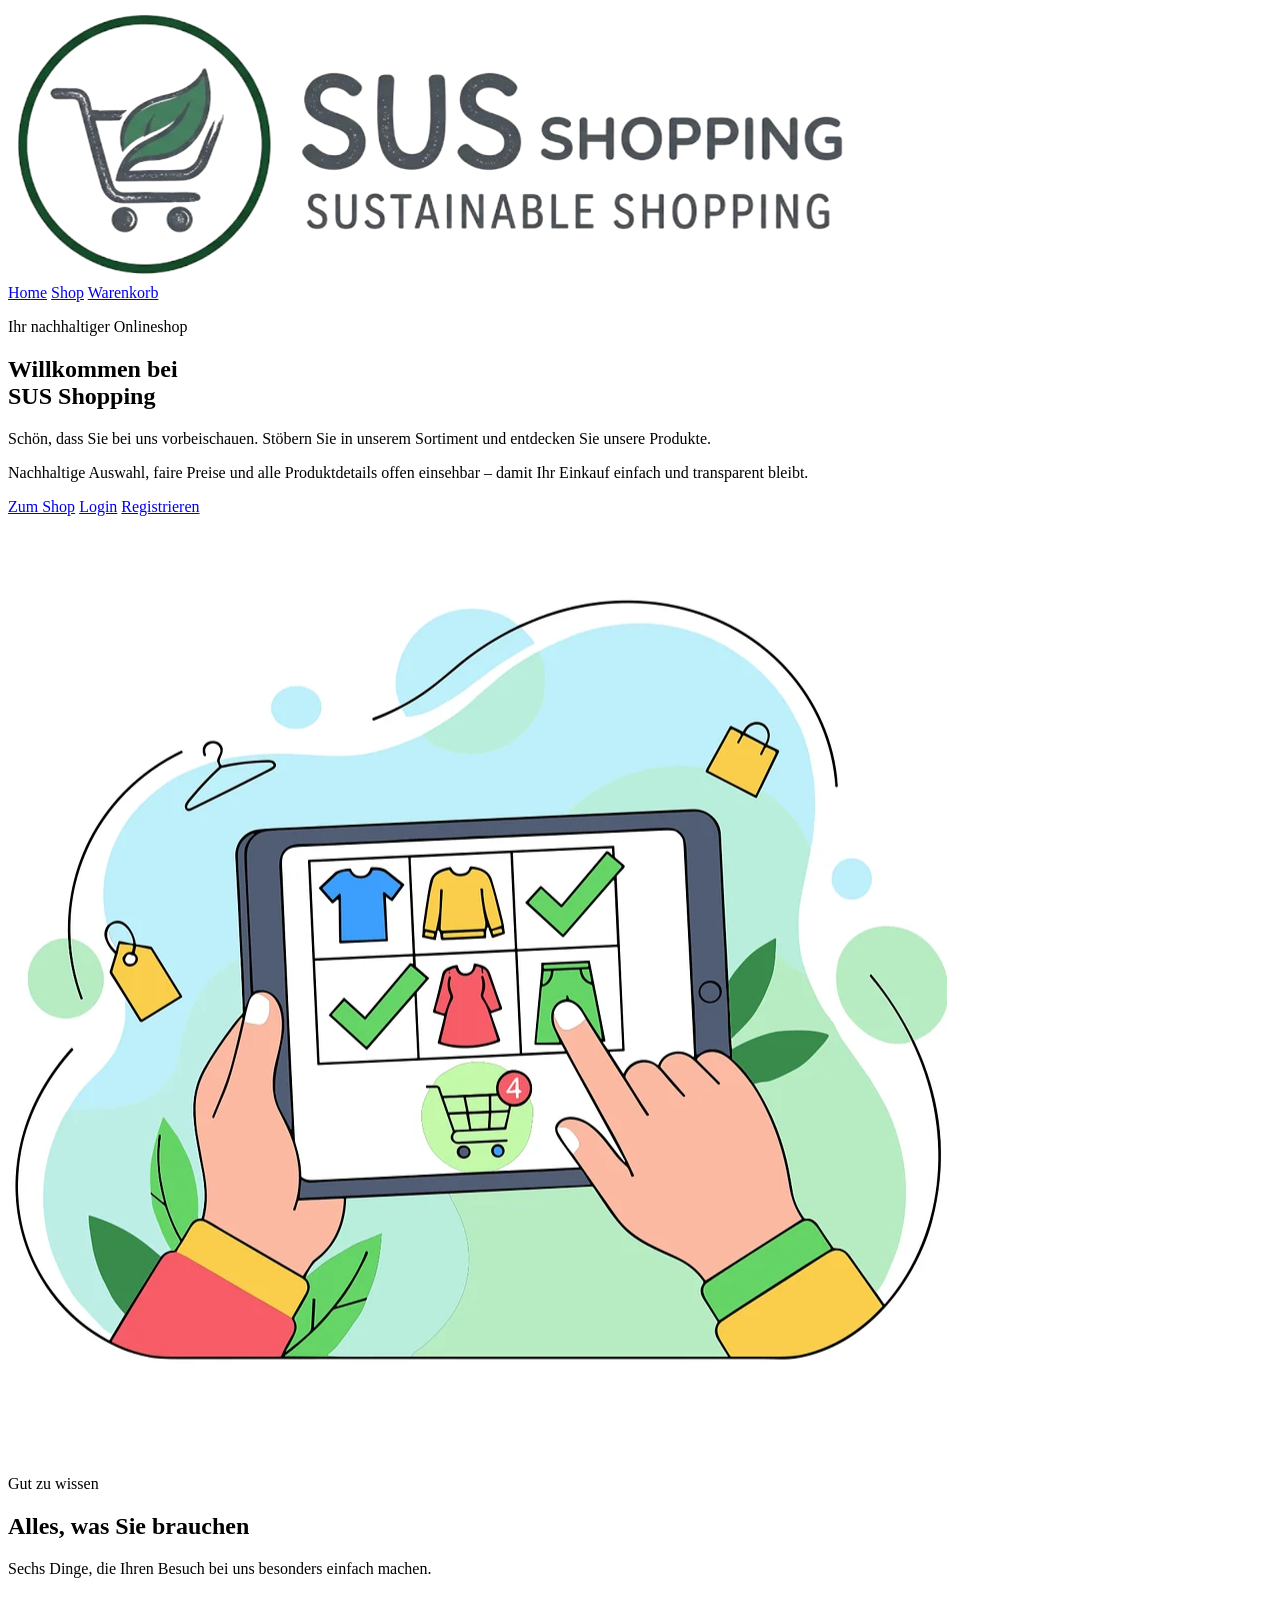
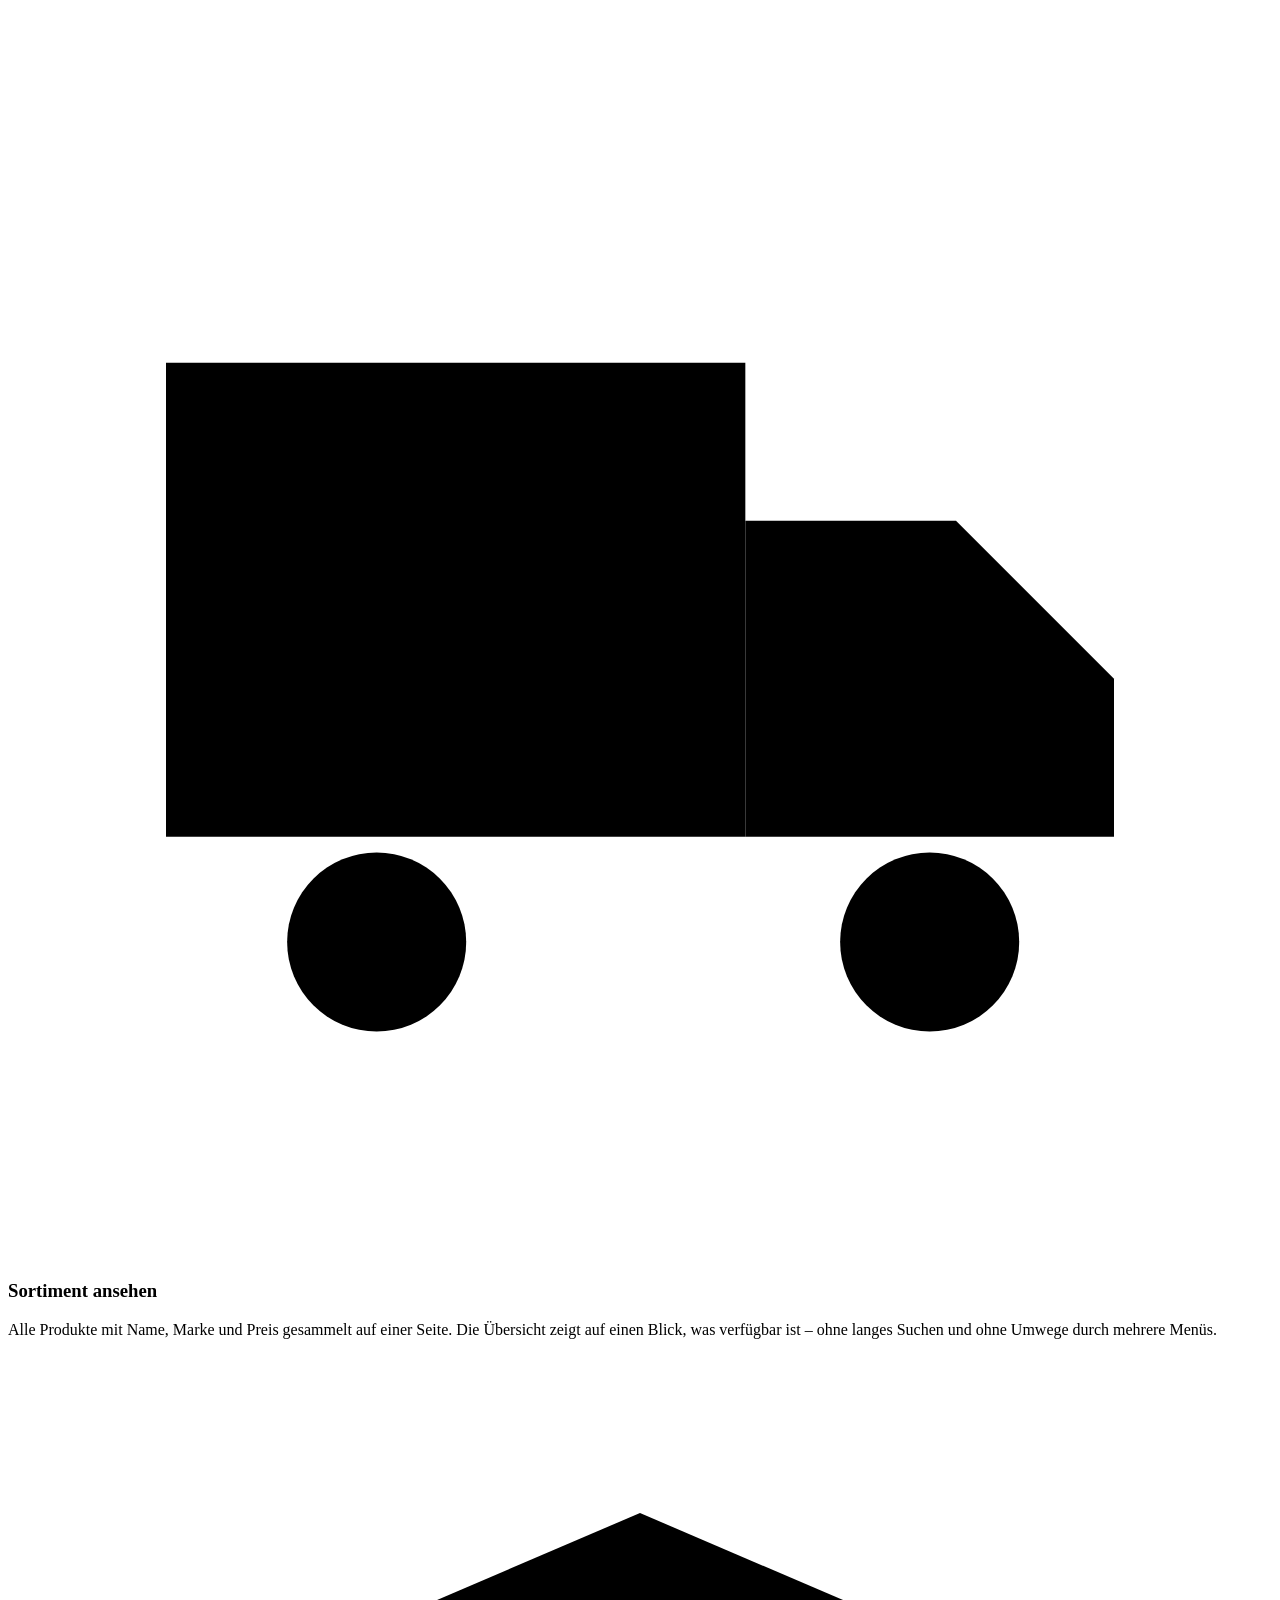
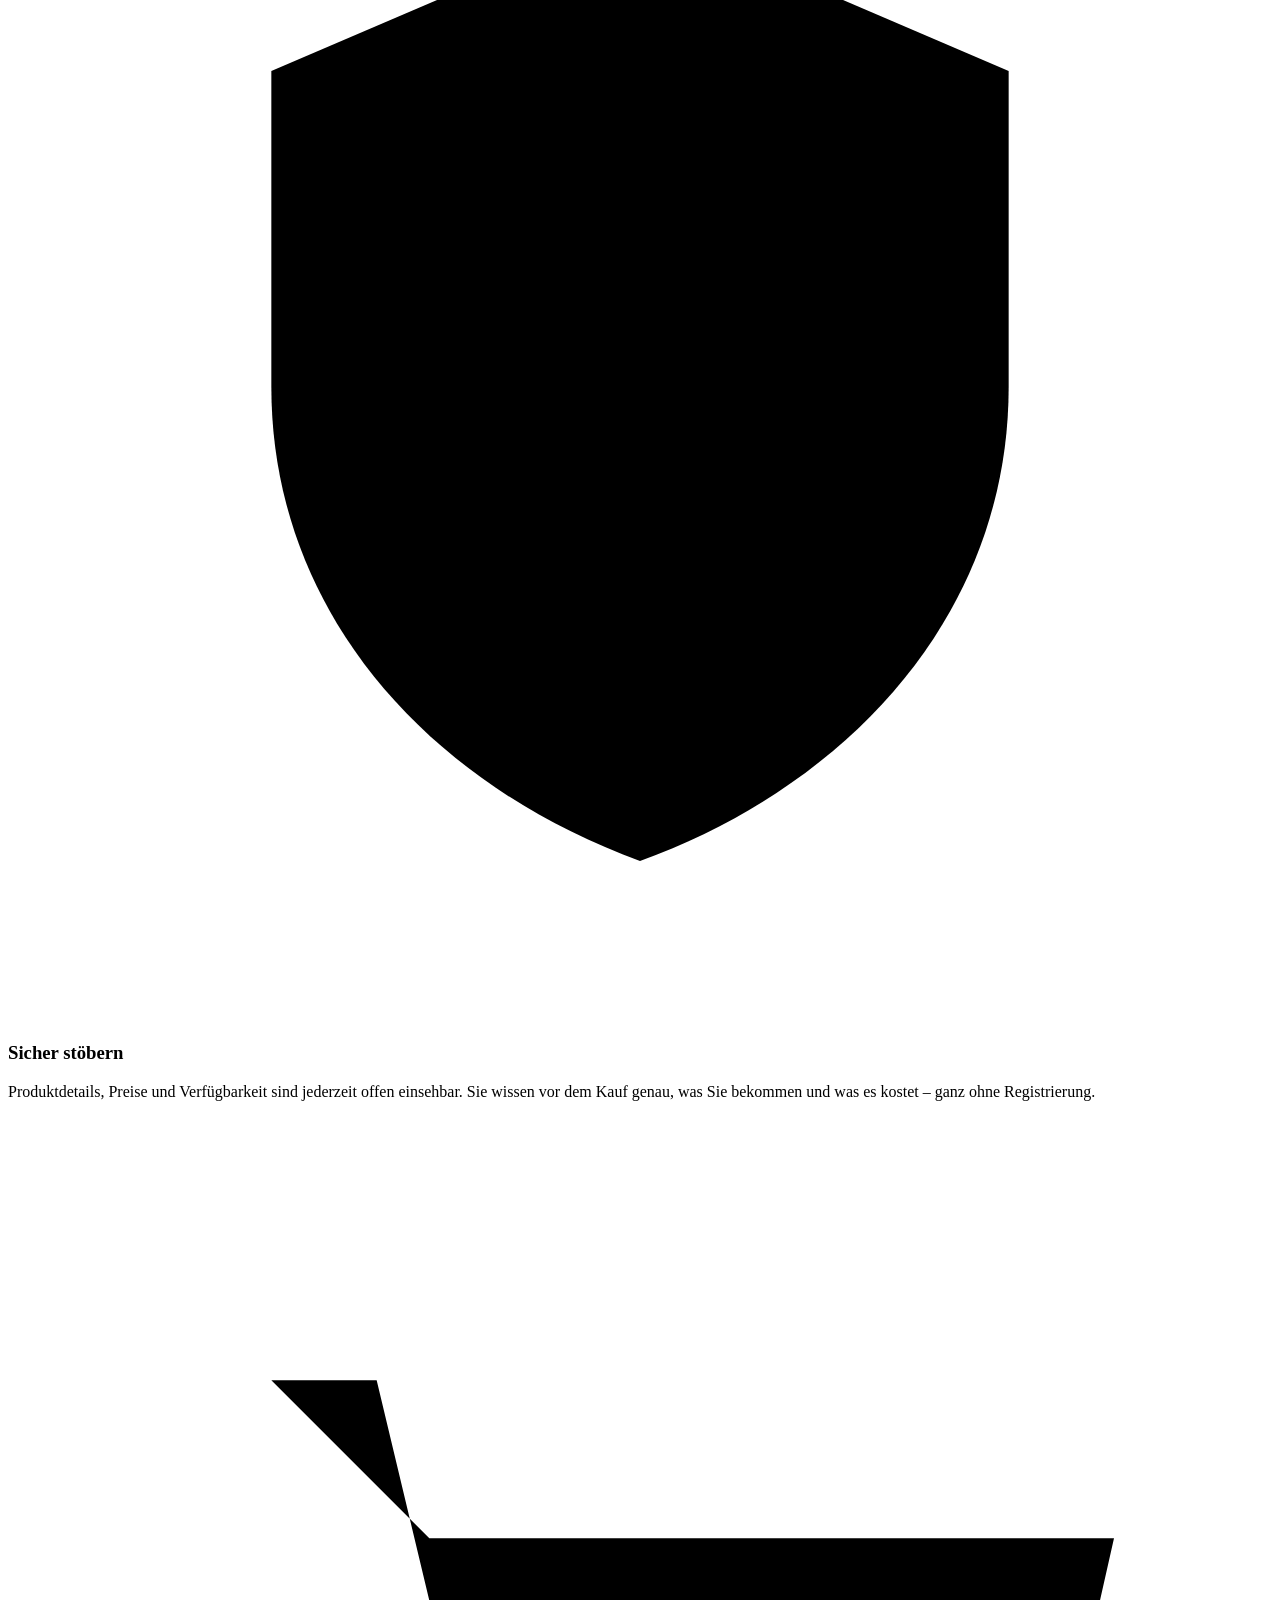
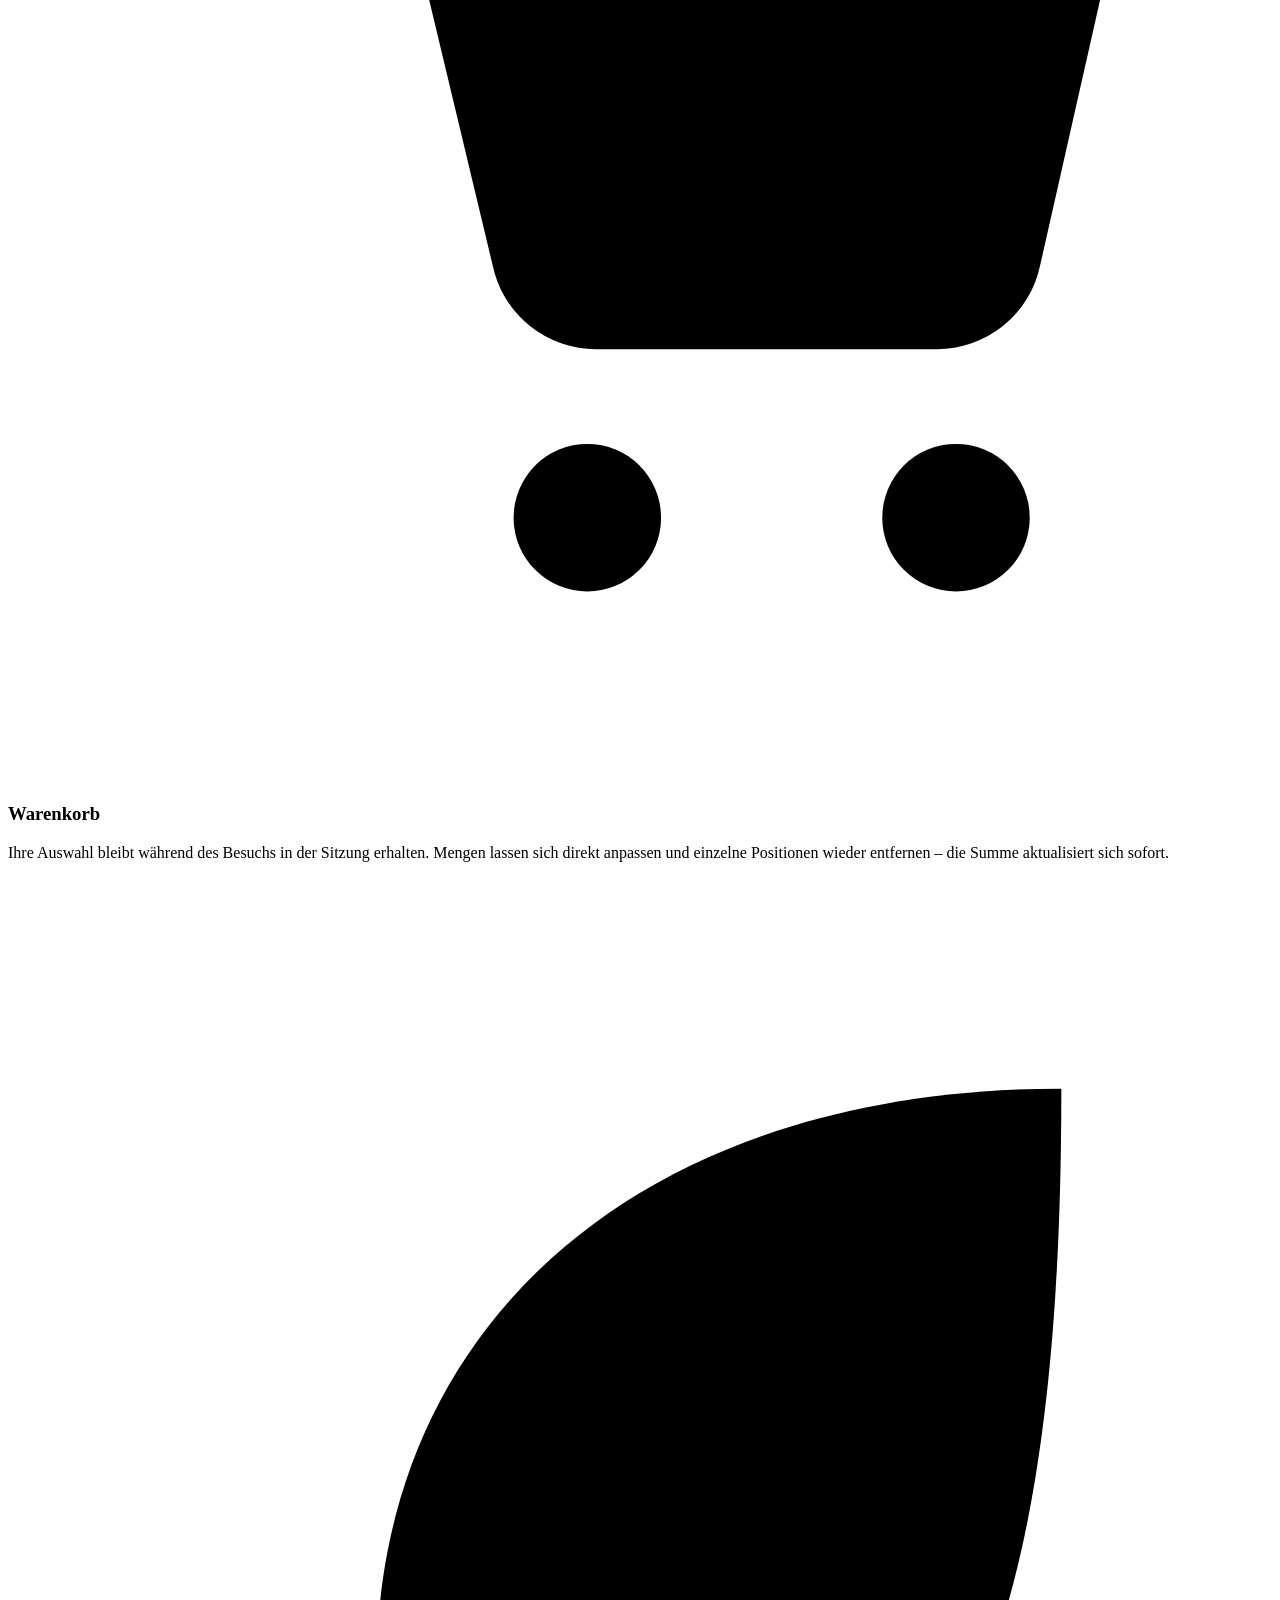
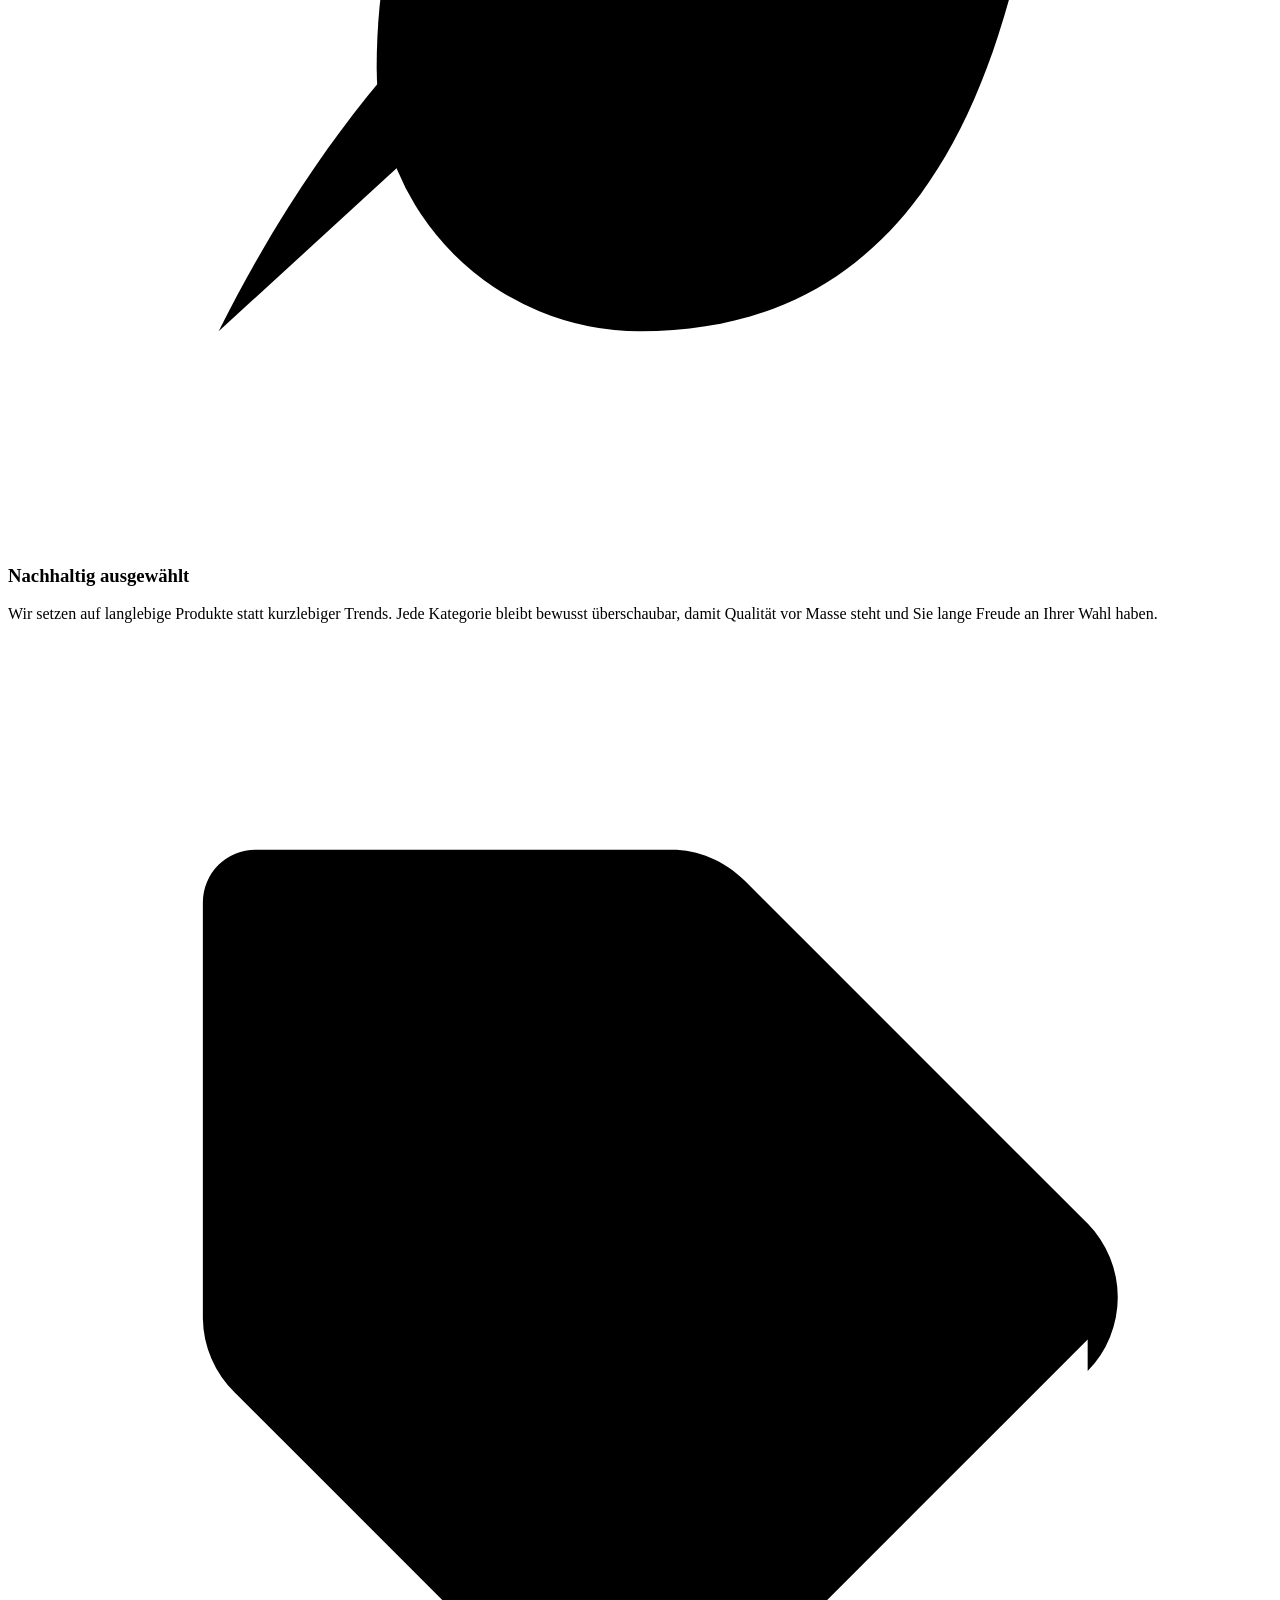
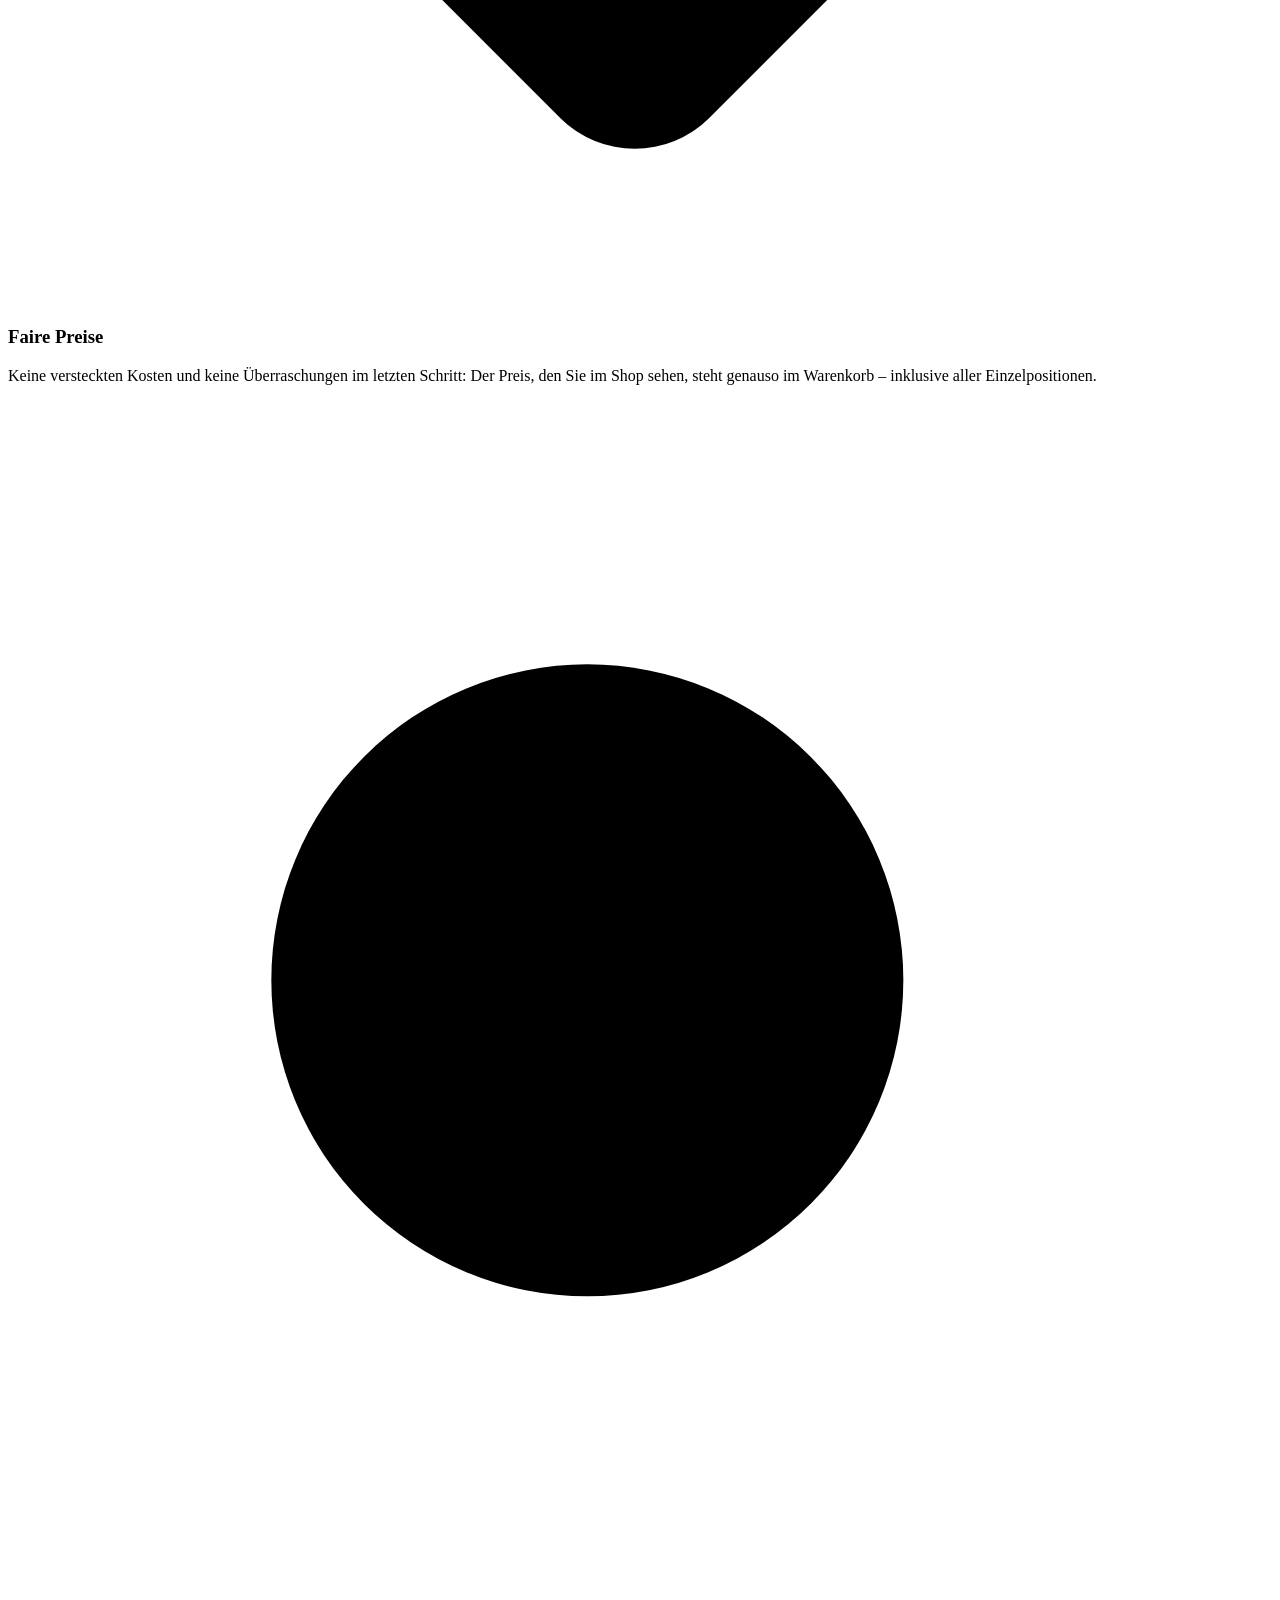
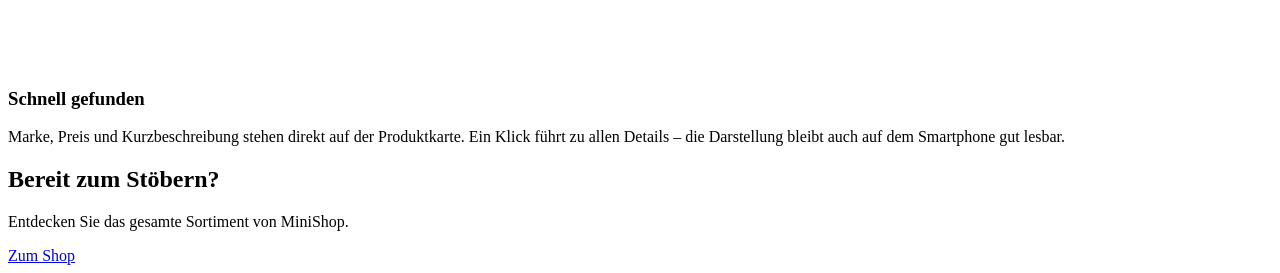
==== commit e7a42f3f: "register&login" ====
--- a/src/main/resources/templates/home/index.html
+++ b/src/main/resources/templates/home/index.html
@@ -46,7 +46,8 @@
                     </p>
                     <div class="cta-row rise rise-4">
                         <a class="btn btn-primary" href="/shop" th:href="@{/shop}">Zum Shop</a>
-                        <a class="btn btn-secondary" href="#vorteile">Mehr erfahren</a>
+                        <a class="btn btn-secondary" href="/login" th:href="@{/login}">Login</a>
+                        <a class="btn btn-secondary" href="/register" th:href="@{/register}">Registrieren</a>
                     </div>
                 </div>
 
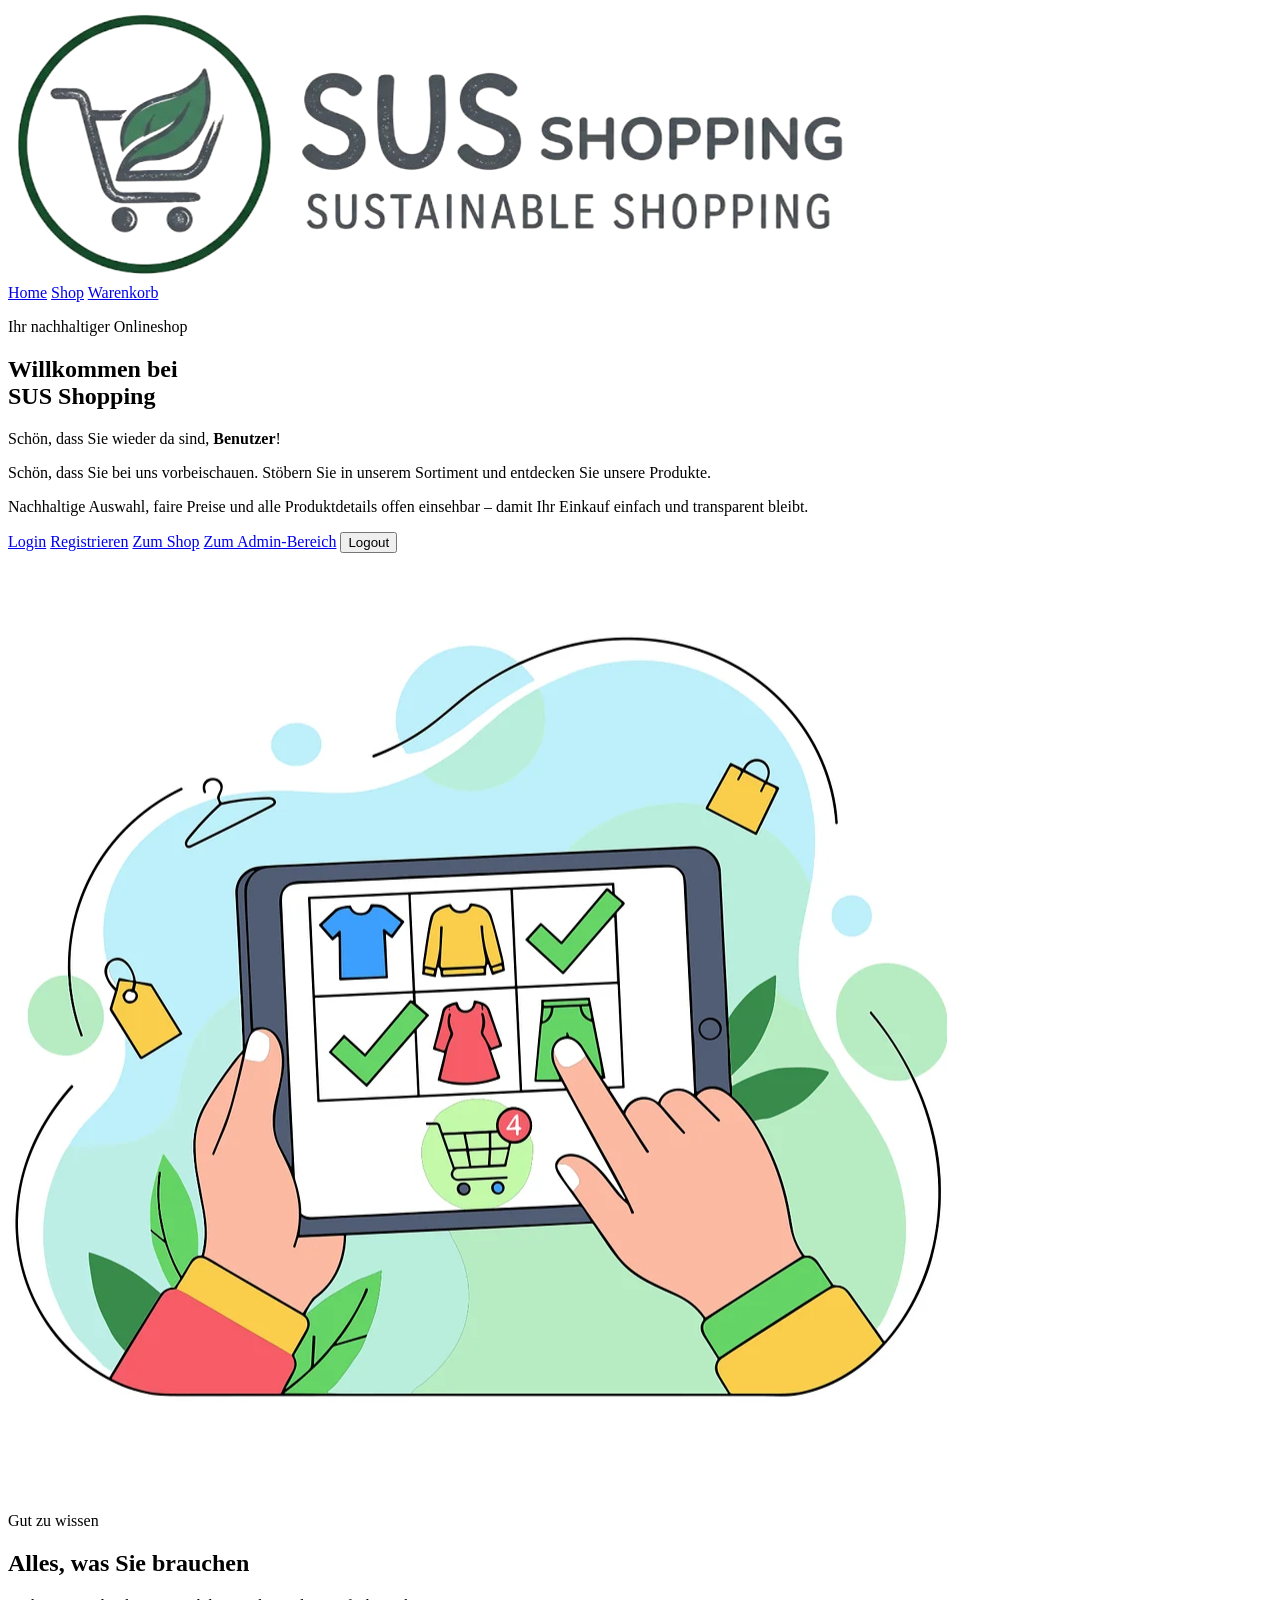
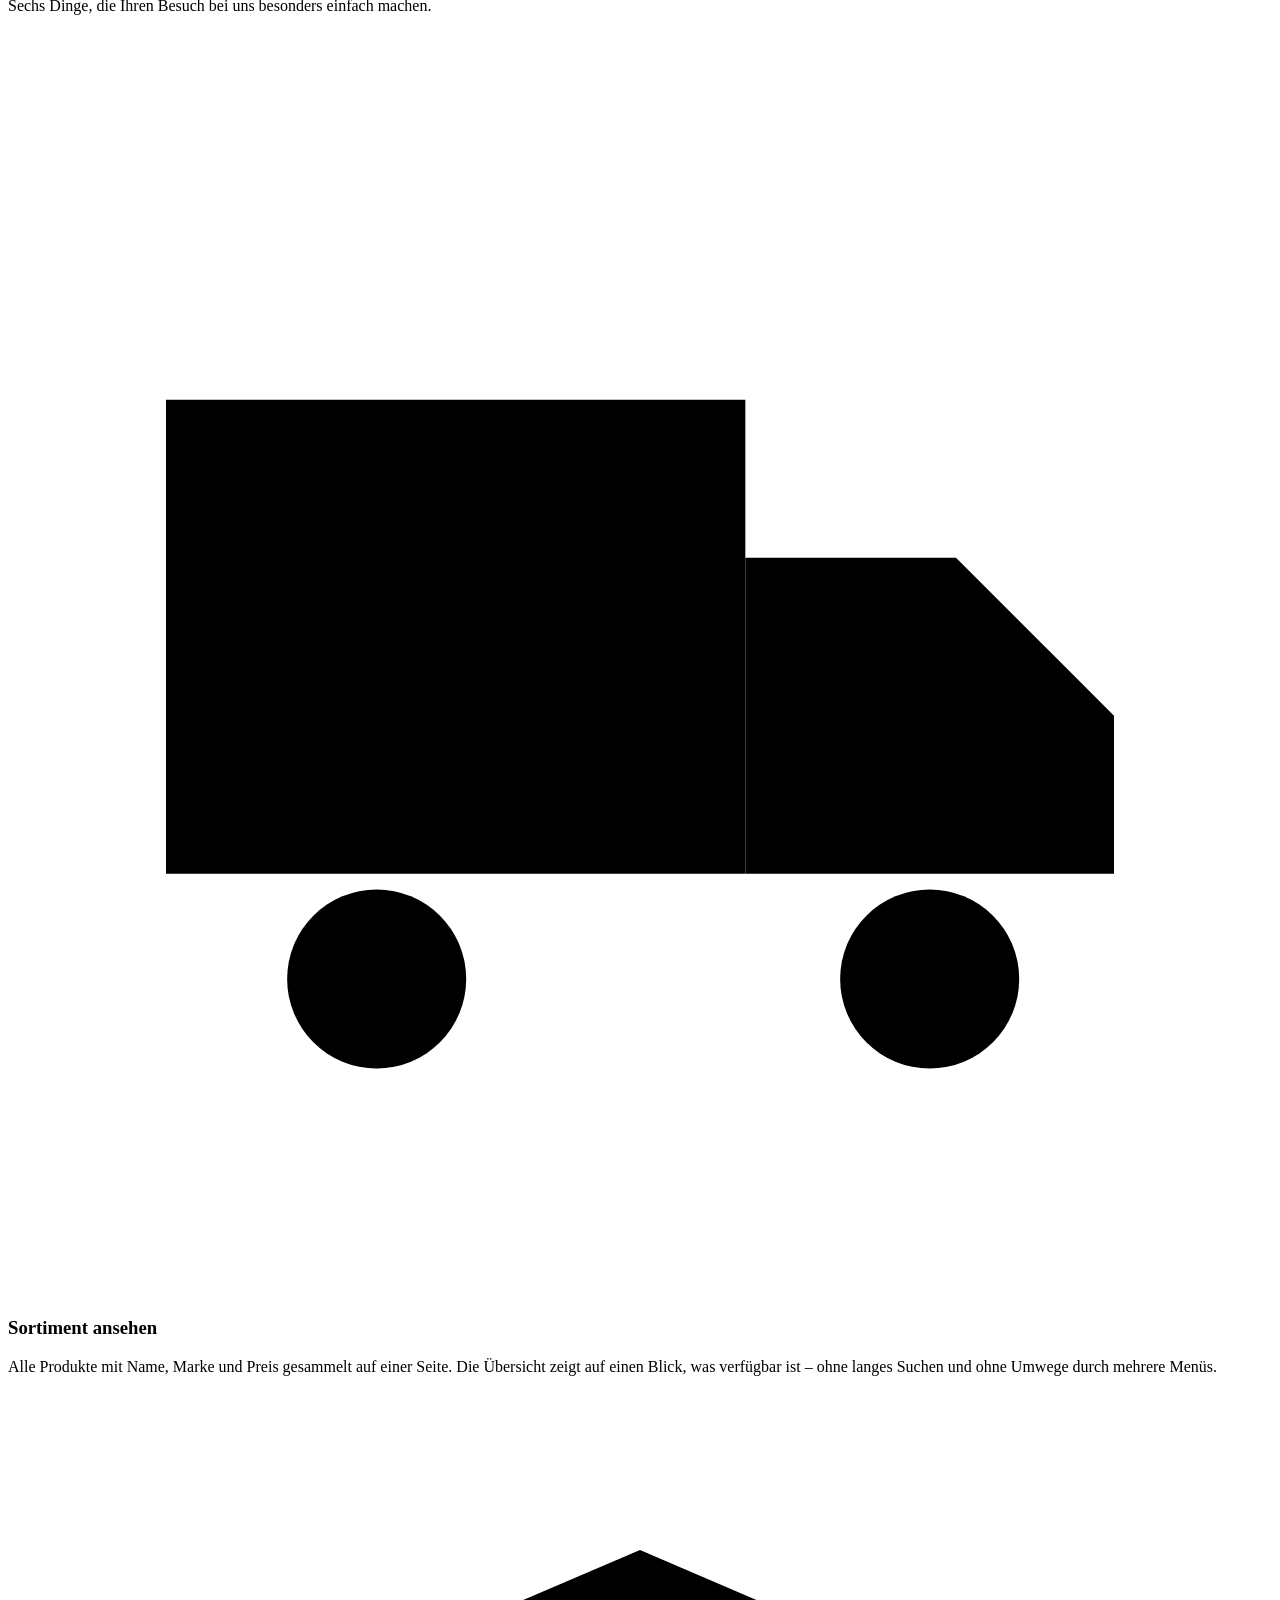
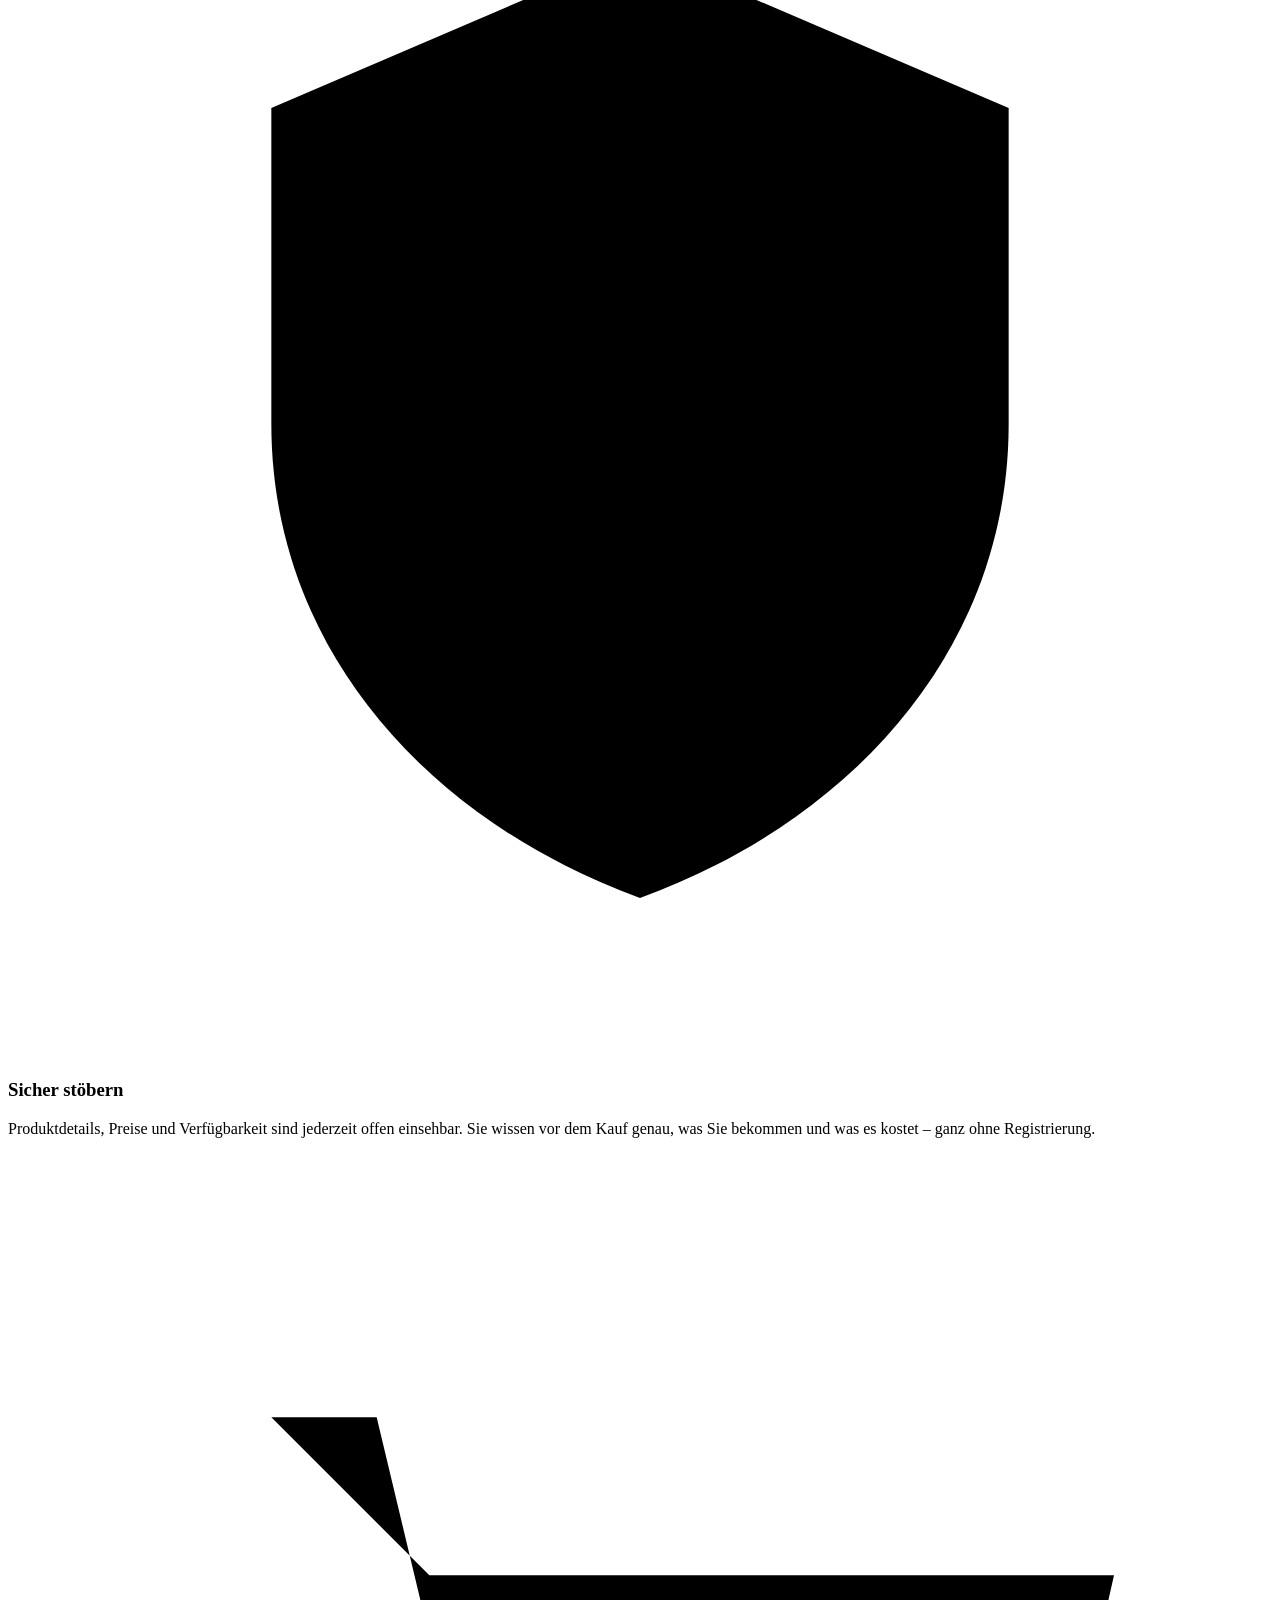
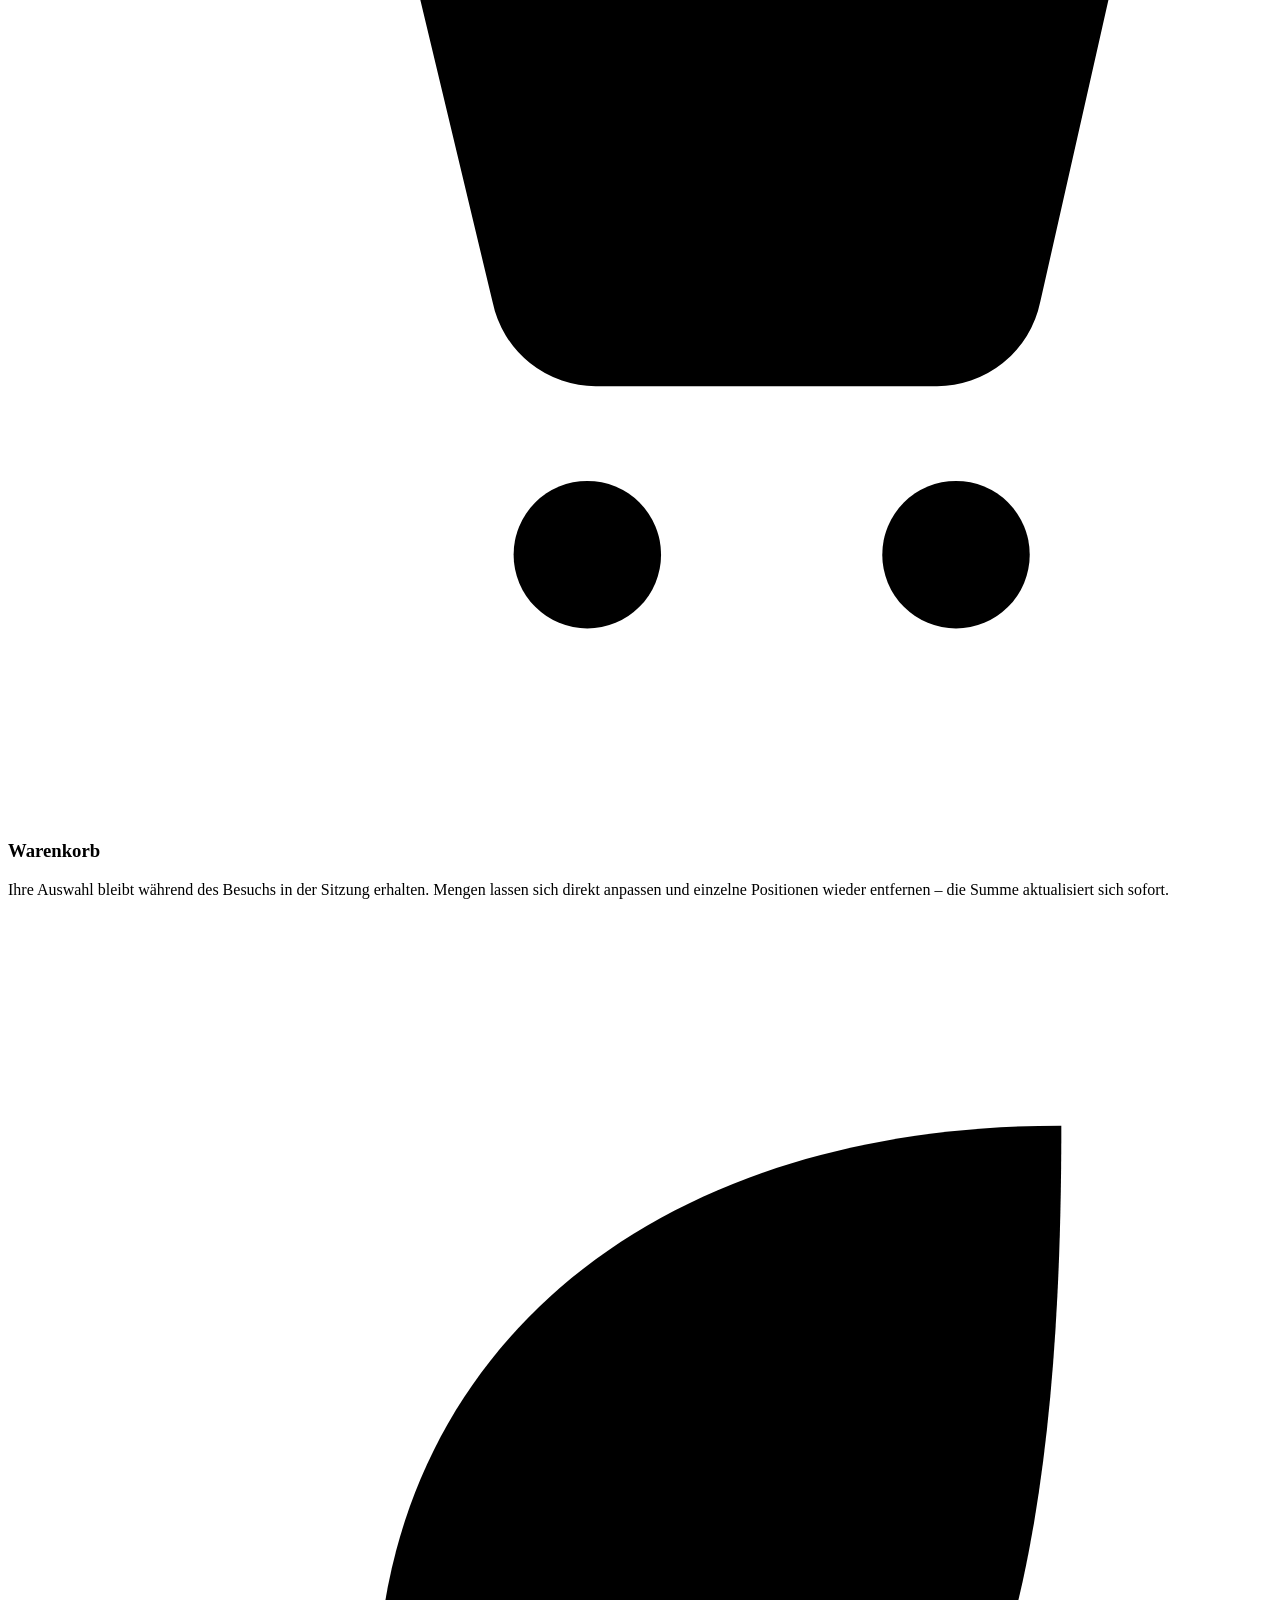
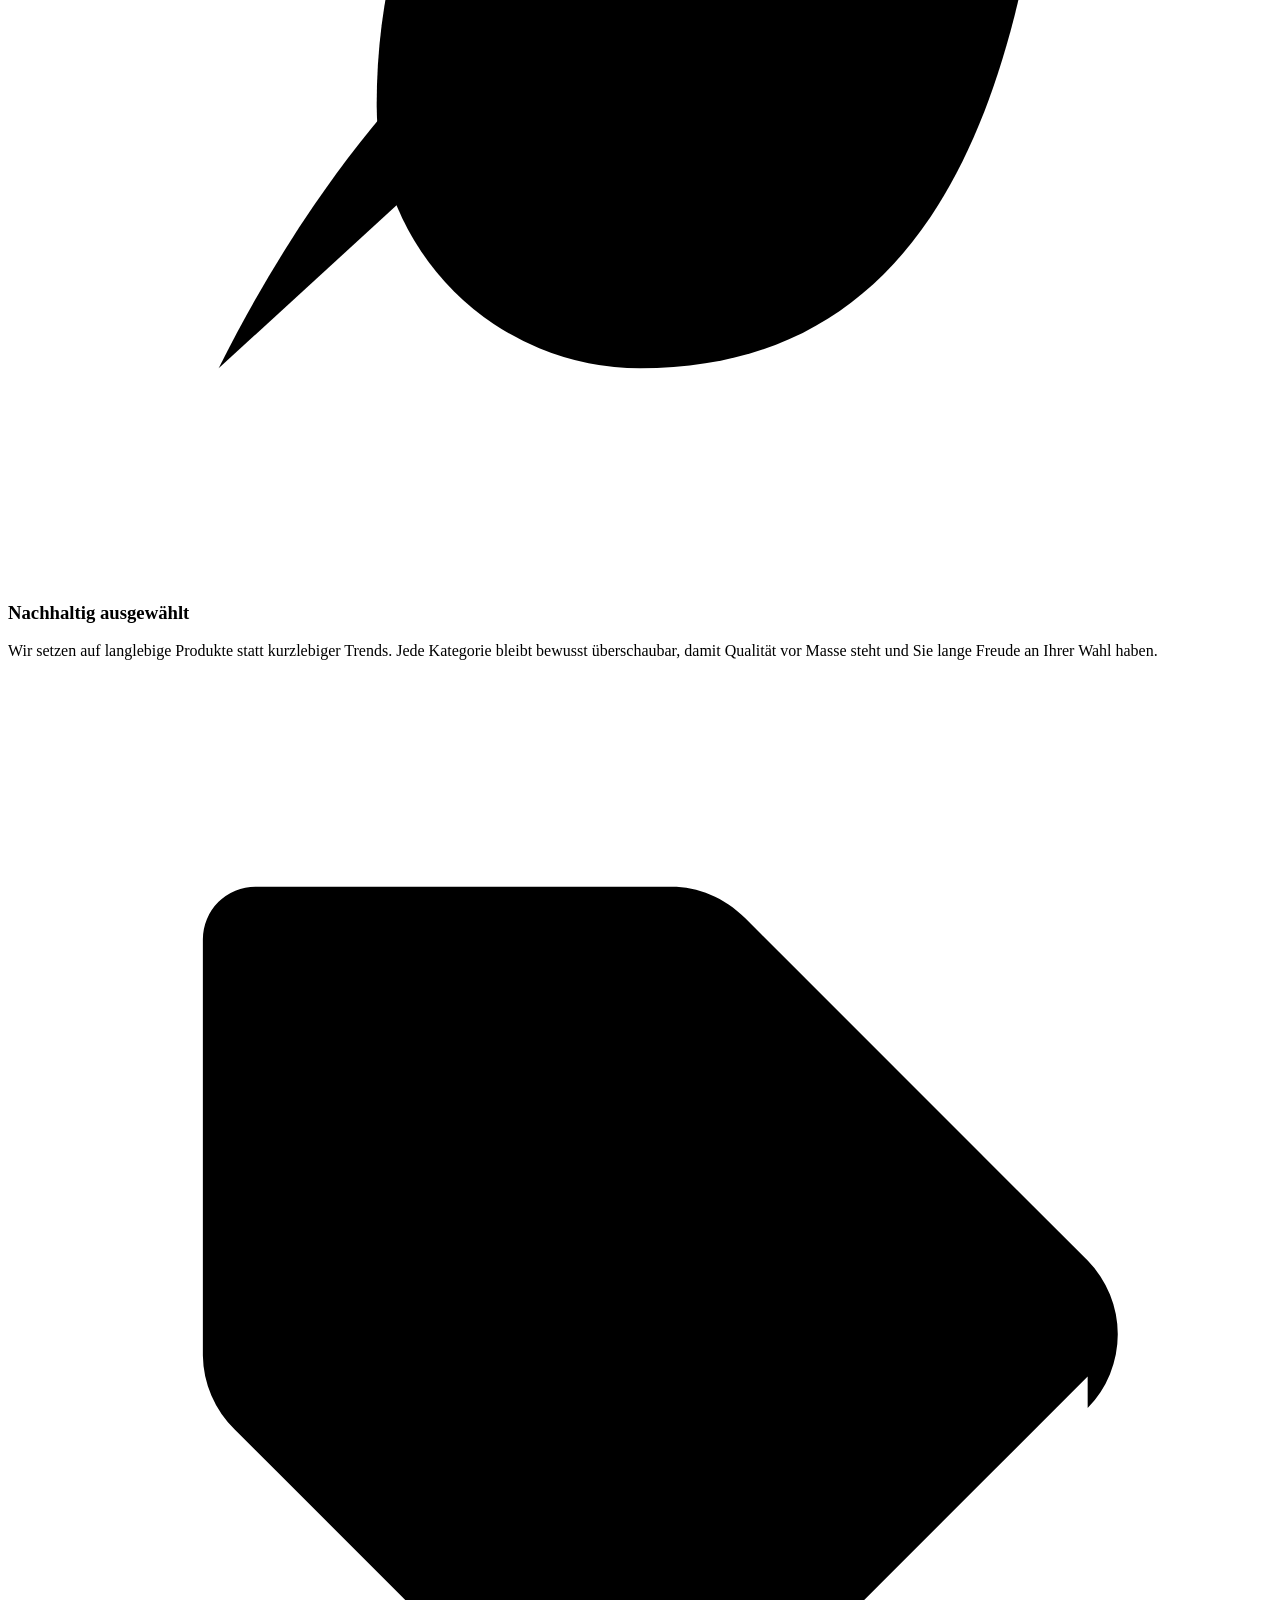
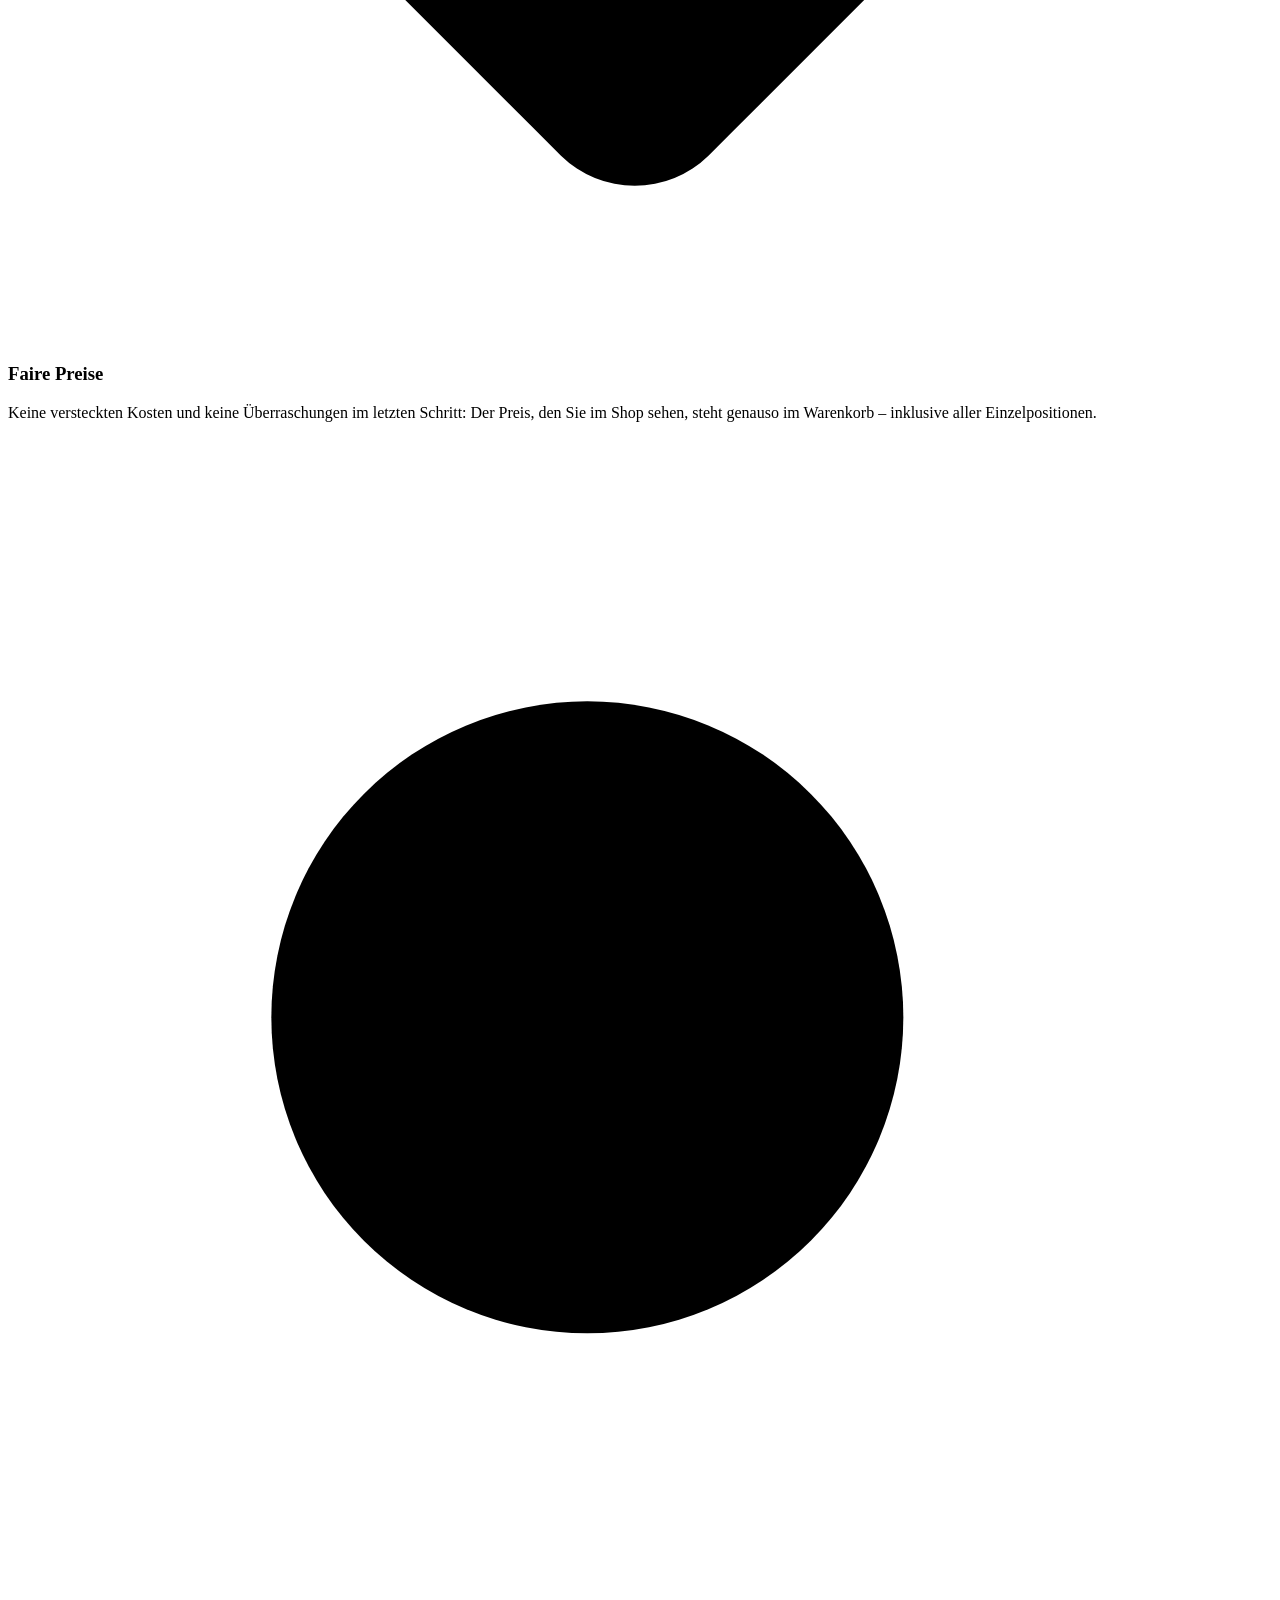
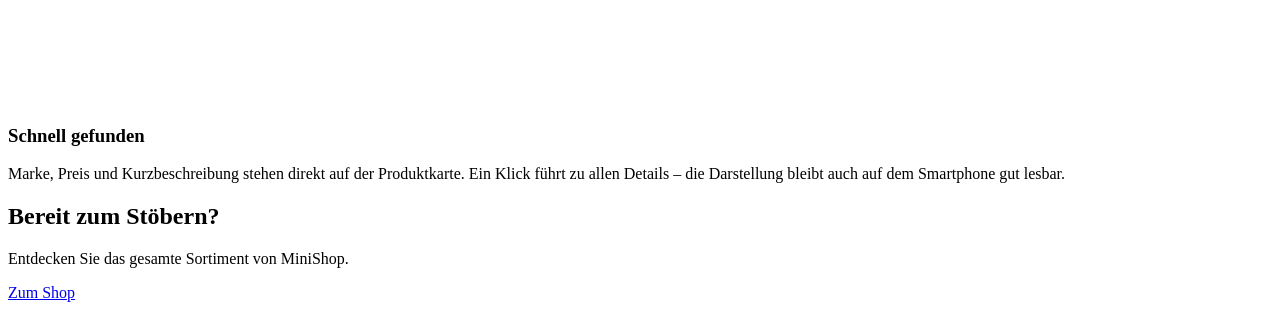
==== commit d6814d71: "register&login" ====
--- a/src/main/resources/templates/home/index.html
+++ b/src/main/resources/templates/home/index.html
@@ -1,6 +1,7 @@
 <!DOCTYPE html>
 <!-- Thymeleaf-Namespace laden, damit th-Befehle verwendbar sind. -->
-<html lang="de" xmlns:th="http://www.thymeleaf.org">
+<html xmlns:th="http://www.thymeleaf.org"
+      xmlns:sec="http://www.thymeleaf.org/extras/spring-security">
 <head>
     <!-- Meta-Tags und Stylesheet kommen zentral aus fragments/header.html.
          static/css/style.css wird von Spring Boot unter /css/style.css ausgeliefert. -->
@@ -9,9 +10,7 @@
 <body class="page-home">
 
     <!-- Navigationsleiste oben. Vom Server wird der Inhalt durch das Fragment
-         fragments/header.html ersetzt. Der Inhalt innerhalb dieses Elements ist
-         nur der Fallback für die Vorschau, wenn die Datei direkt im Browser
-         geöffnet wird (ohne Server kein th:replace). -->
+         fragments/header.html ersetzt. -->
     <header class="navbar" th:replace="~{fragments/header :: header('home')}">
         <div class="container navbar-inner">
             <a class="brand" href="/">
@@ -36,18 +35,39 @@
                         Willkommen bei<br>
                         <span class="accent-text">SUS Shopping</span>
                     </h1>
-                    <p class="lead rise rise-3">
+
+                    <!-- Persönliche Begrüßung nur für eingeloggte Nutzer -->
+                    <p class="lead rise rise-3" sec:authorize="isAuthenticated()">
+                        Schön, dass Sie wieder da sind, <strong sec:authentication="name">Benutzer</strong>!
+                    </p>
+
+                    <!-- Standardtext nur für nicht eingeloggte Besucher -->
+                    <p class="lead rise rise-3" sec:authorize="!isAuthenticated()">
                         Schön, dass Sie bei uns vorbeischauen. Stöbern Sie in unserem
                         Sortiment und entdecken Sie unsere Produkte.
                     </p>
+
                     <p class="hero-note rise rise-3">
                         Nachhaltige Auswahl, faire Preise und alle Produktdetails offen
                         einsehbar – damit Ihr Einkauf einfach und transparent bleibt.
                     </p>
+
                     <div class="cta-row rise rise-4">
-                        <a class="btn btn-primary" href="/shop" th:href="@{/shop}">Zum Shop</a>
-                        <a class="btn btn-secondary" href="/login" th:href="@{/login}">Login</a>
-                        <a class="btn btn-secondary" href="/register" th:href="@{/register}">Registrieren</a>
+                        <!-- 1. Wenn NICHT eingeloggt: Login & Registrieren anzeigen -->
+                        <th:block sec:authorize="!isAuthenticated()">
+                            <a class="btn btn-primary" href="/login" th:href="@{/login}">Login</a>
+                            <a class="btn btn-secondary" href="/register" th:href="@{/register}">Registrieren</a>
+                        </th:block>
+
+                        <!-- 2. Wenn EINGELOGGT: Je nach Rolle passenden Bereich + Logout anzeigen -->
+                        <th:block sec:authorize="isAuthenticated()">
+                            <a class="btn btn-primary" sec:authorize="hasRole('CUSTOMER')" href="/shop" th:href="@{/shop}">Zum Shop</a>
+                            <a class="btn btn-primary" sec:authorize="hasRole('ADMIN')" href="/admin" th:href="@{/admin}">Zum Admin-Bereich</a>
+
+                            <form th:action="@{/logout}" method="post" style="display:inline;">
+                                <button type="submit" class="btn btn-secondary">Logout</button>
+                            </form>
+                        </th:block>
                     </div>
                 </div>
 
@@ -200,4 +220,4 @@
     <footer th:replace="~{fragments/header :: footer('Shop-Frontend für Kunden')}"></footer>
 
 </body>
-</html>
+</html>
